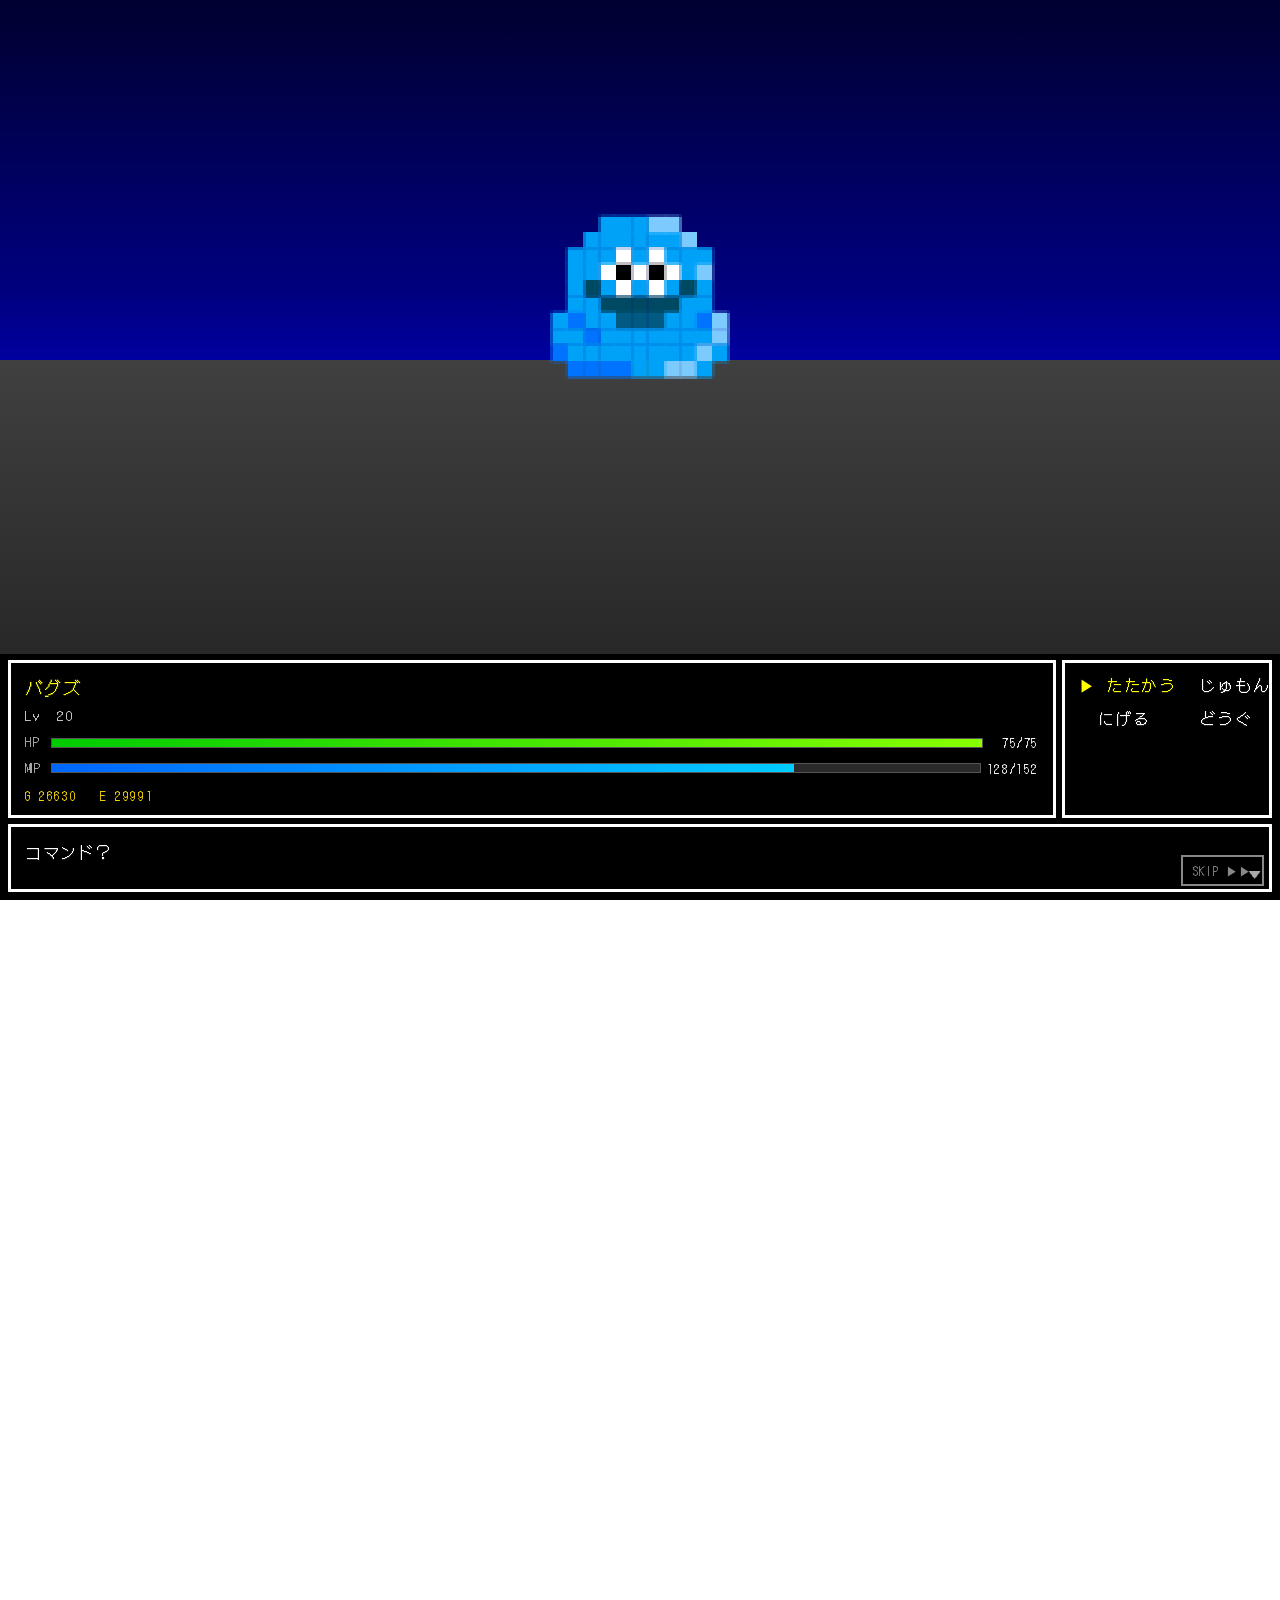
==== index.html @ 08e0a3cc "Initial commit: Bug.s corporate site with DQ battle loading screen" ====
<!DOCTYPE html>
<html lang="ja">
<head>
<meta charset="UTF-8">
<meta http-equiv="X-UA-Compatible" content="IE=edge">
<meta name="viewport" content="width=device-width, initial-scale=1">
<title>株式会社Bug.s -Best Unique Gather-</title>
<meta name="description" content="身近な人の不便を無くしたい。自分の周りの人が幸せになって欲しい。その幸せを波状的に広げていきたい...きっかけはそこから。Bug.s物語のはじまりです。">
<meta name="keywords" content="株式会社Bug.s,システムエンジニアリングサービス,HP制作,SNS運用,システム・ソフトウェア開発,写真撮影">
<meta property="og:title" content="株式会社Bug.s">
<meta property="og:type" content="website">
<meta property="og:url" content="https://bugs.co.jp/">
<meta property="og:image" content="img/ogp.png">
<link rel="stylesheet" type="text/css" href="css/style.min.css">
<link rel="icon" href="img/favicon.ico" sizes="any">
<style>
/* ===== DQ BATTLE SCREEN ===== */
#loading {
  background: #000 !important;
  align-items: stretch !important;
  justify-content: flex-start !important;
  overflow: hidden !important;
  font-family: 'DotGothic16-Regular', monospace !important;
}
.dq-battle {
  flex: 1;
  width: 100%;
  display: flex;
  flex-direction: column;
  color: #fff;
}
.dq-field {
  flex: 1;
  position: relative;
  background: linear-gradient(to bottom,
    #000030 0%, #000080 45%,
    #0000a0 55%, #404040 55%,
    #282828 100%);
  display: flex;
  align-items: center;
  justify-content: center;
  overflow: hidden;
}
.dq-enemy {
  width: 180px;
  height: auto;
  image-rendering: pixelated;
  image-rendering: crisp-edges;
  animation: dqFloat 1.8s ease-in-out infinite;
  position: relative;
  z-index: 1;
  margin-bottom: 60px;
}
@keyframes dqFloat {
  0%,100% { transform: translateY(0); }
  50%      { transform: translateY(-14px); }
}
.dq-enemy.dq-hit {
  animation: dqHit 0.6s steps(1) forwards !important;
}
@keyframes dqHit {
  0%,40%,80% { opacity: 1; filter: brightness(4) saturate(0); }
  20%,60%,100% { opacity: 0; }
}
/* UI panel */
.dq-ui {
  display: flex;
  gap: 6px;
  padding: 6px 8px 0;
  background: #000;
}
/* Window border */
.dq-win {
  border: 3px solid #fff;
  background: #000;
  padding: 10px 14px;
  position: relative;
}
/* Status */
.dq-status {
  flex: 1;
  display: flex;
  flex-direction: column;
  gap: 5px;
}
.dq-charname {
  font-size: clamp(14px,2vw,18px);
  color: #ffff00;
  letter-spacing: 1px;
}
.dq-lv {
  font-size: clamp(11px,1.5vw,13px);
  color: #cccccc;
}
.dq-stat-row {
  display: flex;
  align-items: center;
  gap: 6px;
  font-size: clamp(11px,1.5vw,13px);
}
.dq-stat-row .sl { width: 20px; color: #aaa; flex-shrink: 0; }
.dq-bar {
  flex: 1;
  height: 10px;
  background: #2a2a2a;
  border: 1px solid #555;
  overflow: hidden;
  min-width: 40px;
}
.dq-bar-hp { height:100%; width:100%; background: linear-gradient(to right,#00cc00,#88ff00); transition: width .5s; }
.dq-bar-mp { height:100%; width:80%; background: linear-gradient(to right,#0066ff,#00ccff); }
.dq-stat-row .sv { font-size: clamp(10px,1.4vw,12px); min-width: 50px; text-align: right; }
.dq-gold { font-size: clamp(10px,1.4vw,12px); color: #ffdd00; margin-top: 2px; }
/* Commands */
.dq-cmd {
  width: clamp(130px,22vw,210px);
  display: none;
}
.dq-cmd-grid {
  display: grid;
  grid-template-columns: 1fr 1fr;
  gap: 8px 4px;
}
.dq-cmd-item {
  font-size: clamp(12px,1.8vw,16px);
  color: #fff;
  white-space: nowrap;
}
.dq-cmd-item.sel { color: #ffff00; }
/* Message box */
.dq-msgbox {
  margin: 6px 8px 8px;
  min-height: 68px;
  font-size: clamp(13px,1.8vw,16px);
  line-height: 1.9;
  position: relative;
}
.dq-cursor {
  position: absolute;
  bottom: 4px;
  right: 6px;
  font-size: 12px;
  color: #aaa;
  animation: dqBlink .8s step-end infinite;
}
@keyframes dqBlink { 0%,100%{opacity:1} 50%{opacity:0} }
/* Skip button */
#dqSkip {
  position: absolute;
  bottom: 14px;
  right: 16px;
  background: transparent;
  border: 2px solid #888;
  color: #888;
  font-family: 'DotGothic16-Regular', monospace;
  font-size: 12px;
  padding: 4px 10px;
  cursor: pointer;
  z-index: 10;
  letter-spacing: 1px;
  transition: color .2s, border-color .2s;
}
#dqSkip:hover { color: #fff; border-color: #fff; }
</style>
</head>
<body>
  <div id="loading">
    <div class="dq-battle">
      <div class="dq-field">
        <img src="img/slime.png" alt="バグ" class="dq-enemy" id="dqEnemy">
      </div>
      <div class="dq-ui">
        <div class="dq-status dq-win">
          <div class="dq-charname">バグズ</div>
          <div class="dq-lv">Lv&nbsp;&nbsp;20</div>
          <div class="dq-stat-row">
            <span class="sl">HP</span>
            <div class="dq-bar"><div class="dq-bar-hp" id="dqHpBar"></div></div>
            <span class="sv" id="dqHpNum">75/75</span>
          </div>
          <div class="dq-stat-row">
            <span class="sl">MP</span>
            <div class="dq-bar"><div class="dq-bar-mp"></div></div>
            <span class="sv">128/152</span>
          </div>
          <div class="dq-gold">G 26630 &nbsp; E 29991</div>
        </div>
        <div class="dq-cmd dq-win" id="dqCmd">
          <div class="dq-cmd-grid">
            <div class="dq-cmd-item sel">▶ たたかう</div>
            <div class="dq-cmd-item">&nbsp;&nbsp;じゅもん</div>
            <div class="dq-cmd-item">&nbsp;&nbsp;にげる</div>
            <div class="dq-cmd-item">&nbsp;&nbsp;どうぐ</div>
          </div>
        </div>
      </div>
      <div class="dq-msgbox dq-win">
        <div id="dqText"></div>
        <span class="dq-cursor" id="dqCursor"></span>
      </div>
    </div>
    <button id="dqSkip">SKIP ▶▶</button>
  </div>
  <button id="menu_btn" class="sp"><span>MENU</span></button>
  <nav id="nav">
    <ul class="menu flx justify-between align-end">
      <li><a href="#about"><p class="ico"><img src="img/about.png" alt="アバウト"></p><p>アバウト</p></a></li>
      <li><a href="#service"><p class="ico"><img src="img/service.png" alt="サービス"></p><p>サービス</p></a></li>
      <li><a href="#member"><p class="ico"><img src="img/member.png" alt="メンバー"></p><p>メンバー</p></a></li>
      <li><a href="#recruit"><p class="ico"><img src="img/recruit.png" alt="リクルート"></p><p>リクルート</p></a></li>
      <li><a href="#contact"><p class="ico"><img src="img/contact.png" alt="コンタクト"></p><p>コンタクト</p></a></li>
    </ul>
  </nav>
<main id="main-content">
<section id="top">
  <h1><img class="fadein" src="img/logo_white.png" alt="Bug.s -Best Unique Gather-">
  <p id="bugtxt" class="typing" data-speed="50">-Best Unique Gather-</p></h1>
  <div class="castle">
    <img src="img/castle.png" alt="castle">
  </div>
</section>
<section id="about">
  <div class="inner">
    <ul class="flx justify-center party">
      <li><img src="img/archer.png" alt="archer"></li>
      <li><img src="img/warrior.png" alt="warrior"></li>
      <li><img src="img/hero.png" alt="hero"></li>
      <li><img src="img/wizard.png" alt="wizard"></li>
      <li><img src="img/healer.png" alt="healer"></li>
    </ul>
    <div class="txt_box">
      <h2 class="typing" data-speed="30">ちーむ バグズ<br>株式会社 Bug.s</h2><br>
      <p class="typing" data-speed="20">
        身近な人の不便を無くしたい。<br>自分の周りの人が幸せになって欲しい。<br>その幸せを波状的に広げていきたい...<br><br>
        きっかけはそこから。Bug.s物語のはじまりです。</p>
      <br>
      <a class="arrow" href="#service"><img src="img/arrow_btm.png" alt="arrow"></a>
    </div>
  </div>
</section>
<div class="mon">
  <div class="flx justify-center align-center gate">
    <p><img src="img/gatekeeper.png" alt=""></p>
    <p><img src="img/tunnel.png" alt=""></p>
    <p><img src="img/gatekeeper.png" alt=""></p>
  </div>
</div>
<section id="service">
  <div class="inner">
    <div class="txt_box flx justify-center align-center">
      <p class="icon"><img src="img/service2.png" alt="service"></p>
      <h3>サービス</h3>
    </div>
    <ul class="service_list grid">
      <li class="grid-item">
        <div class="flx align-end justify-center icons">
          <p class="fukidasi"><img src="img/ser1.png" alt="SES システムエンジニアリングサービス"></p>
          <p><img src="img/red.png" alt="SES システムエンジニアリングサービス"></p>
        </div>
        <dl class="txt_box">
          <dt class="typing" data-speed="20">SES<br>システムエンジニアリングサービス</dt><br>
          <dd class="typing" data-speed="10">
            SESとは、システムエンジニアリングサービスの略です。<br>
            ソフトウェアやシステムの開発・保守・運用における委託契約の一種で特定の業務に対して技術者の労働を提供する契約のことです。<br>
            オフィスにエンジニアを派遣（常駐）することにより、お客様に寄り添った対応、様々なサポートが可能になります。<br>
            Bug.sでは、経験豊富な幅広いエンジニアを保持しており質の高いシステムソリューションを提供しております。<br><br>
            また、開発パートナー企業様も積極的に募集しておりますのでご興味のある企業様は、お気軽にお問い合わせ下さいませ。
          </dd>
          <a class="flx justify-center" href="#contact"><img class="arrow_right" src="img/arrow_right.png" alt="arrow"><p>詳しく聞く</p></a>
        </dl>
      </li>
      <li class="grid-item">
        <div class="flx align-end justify-center icons">
          <p class="fukidasi"><img src="img/ser2.png" alt="Homepage Creation HP制作"></p>
          <p><img src="img/blue.png" alt="Homepage Creation HP制作"></p>
        </div>
        <dl class="txt_box">
          <dt class="typing" data-speed="20">Homepage Creation<br>HP制作</dt><br>
          <dd class="typing" data-speed="10">
            コーポレートサイト、LP、ECサイトなど、多様なサイトを制作可能です。<br>
            HP制作、リニューアルはもちろんのこと、企画からデザイン、運用に至るまでお客様のご希望に沿ったサイト構築をご提案いたします。
          </dd>
          <a class="flx justify-center" href="#contact"><img class="arrow_right" src="img/arrow_right.png" alt="arrow"><p>詳しく聞く</p></a>
        </dl>
      </li>
      <li class="grid-item">
        <div class="flx align-end justify-center icons">
          <p class="fukidasi"><img src="img/ser3.png" alt="System Development システム開発"></p>
          <p><img src="img/green.png" alt="System Development システム開発"></p>
        </div>
        <dl class="txt_box">
          <dt class="typing" data-speed="20">System Development<br>システム・ソフトウェア開発</dt><br>
          <dd class="typing" data-speed="10">
            業務システムの各種ソフトウェア開発について、要件定義、
            設計、プログラミング、テスト、運用の各工程に合わせたご要望を踏まえてハイスキルエンジニアが対応します。<br>
            WebサービスやAPIの利用、RESTfulAPI化、IaaS・PaaS・BaaSを利用したモダンなシステム開発、SaaS・ASPサービスの 提供等、多くの実績がございます。
          </dd>
          <a class="flx justify-center" href="#contact"><img class="arrow_right" src="img/arrow_right.png" alt="arrow"><p>詳しく聞く</p></a>
        </dl>
      </li>
      <li class="grid-item">
        <div class="flx align-end justify-center icons">
          <p class="fukidasi"><img src="img/ser4.png" alt="SNS Operation SNS運用"></p>
          <p><img src="img/yellow.png" alt="SNS Operation SNS運用"></p>
        </div>
        <dl class="txt_box">
          <dt class="typing" data-speed="20">SNS Operation<br>SNS運用</dt><br>
          <dd class="typing" data-speed="10">
            それぞれの企業様にとっての最適な運営戦略の提案やコメントへの返信、
            アクセス解析など、SNS運用に関わるさまざまな業務をサポート致します。<br><br>
            SNS運用代行を利用すれば、運用にかかわる業務を一括で管理するため、
            SNS関連の業務以外にも時間を費やすことが可能です。<br>
            また、定期的な投稿、それぞれの媒体に合った運営戦略を行うため安定したユーザー数を獲得しやすくなります。<br>
            近年増えてきている、SNSでの炎上や、ネガティブなコメント（度を超えた批判的なコメントなど）にも素早く対応することができ、トラブルを事前に回避致します。
          </dd>
          <a class="flx justify-center" href="#contact"><img class="arrow_right" src="img/arrow_right.png" alt="arrow"><p>詳しく聞く</p></a>
        </dl>
      </li>
      <li class="grid-item">
        <div class="flx align-end justify-center icons">
          <p class="fukidasi"><img src="img/ser5.png" alt="Photograph 写真撮影"></p>
          <p><img src="img/black.png" alt="Photograph 写真撮影"></p>
        </div>
        <dl class="txt_box">
          <dt class="typing" data-speed="20">Photograph<br>写真撮影</dt><br>
          <dd class="typing" data-speed="10">
            物撮り、人撮りのどちらも対応可能です。<br>
            経験豊富なカメラマンが、お客様のご要望に寄り添った写真を撮影致します。<br><br>
            作品などご覧になりたい場合は、お気軽にお問い合わせ下さい。
          </dd>
          <a class="flx justify-center" href="#contact"><img class="arrow_right" src="img/arrow_right.png" alt="arrow"><p>詳しく聞く</p></a>
        </dl>
      </li>
    </ul>
  </div>
</section>
<section id="member">
  <div class="kabe">
    <div class="inner">
      <div class="txt_box flx justify-center align-center">
        <p class="icon"><img src="img/member.png" alt="service"></p>
        <h3>メンバー</h3>
      </div>
    </div>
  </div>
  <div class="floor">
    <div class="counter_side flx justify-between align-end">
      <p class="tana"><img src="img/tana.png" alt=""></p>
      <div class="flx right">
        <p class="isu"><img src="img/isu.png" alt=""></p>
        <p class="hako"><img src="img/hako.png" alt=""></p>
      </div>
    </div>
    <div class="counter">
      <p><img src="img/counter.png" alt=""></p>
    </div>
    <div class="carpet">
        <div class="fukidashi_list">
          <div class="fukidashi f1"><span>
            <p>N.shibazaki</p>
            ▶︎職業 社長<br><br>
            ▶︎言語<br>
            Java/Ruby/Javascript/HTML/CSS/Salesforce/<br><br>
            ▶︎フレームワーク<br>
            SpringFramework/Struts/RubyonRails/<br><br>
            ▶︎ひとこと<br>
            挑戦することが人生の醍醐味だ！<br>
            連続家族の様に助け合い友人の様に認め合いライバルの様に高め合う</span></div>
          <div class="fukidashi f2"><span>
            <p>T.sekine</p>
            ▶︎職業 営業<br><br>
            ▶︎ひとこと<br>
            何しても先延ばしにしてたら何も始まらない。<br>
            いつやるの？<br>
            いまでしょ！！！</span></div>
          <div class="fukidashi f3"><span>
            <p>H.sakurai</p>
            ▶︎職業 CTO（最高技術責任者）<br><br>
            ▶︎言語<br>
            Java/Javascript/Ruby/PHP/VBA<br><br>
            ▶︎フレームワーク<br>
            RubyonRails/Vue</span></div>
          <div class="fukidashi f4"><span>
            <p>E.shimizu</p>
            ▶︎職業 SE（システムエンジニア）<br><br>
            ▶︎言語<br>
            Java/Javascript/HTML/VBA/VB.net/C#/Oracle<br><br>
            ▶︎フレームワーク<br>
            Struts<br><br>
            ▶︎ひとこと<br>
            めざせ顧客満足度No.1！<br>
            お客様のご要望を重視して、可能な限り実現します！<br>
            システム化で業務効率アップ↑↑</span></div>
        </div>
      <ul class="flx justify-center members">
        <li class="member me1"><img src="img/member_1.png" alt=""></li>
        <li class="member me2"><img src="img/member_2.png" alt=""></li>
        <li class="member me3"><img src="img/member_3.png" alt=""></li>
        <li class="member me4"><img src="img/member_4.png" alt=""></li>
      </ul>
      <p class="table"><img src="img/table.png" alt=""></p>
    </div>
  </div>

</section>
<section id="recruit">
  <div class="kabe">
    <div class="inner">
      <div class="txt_box flx justify-center align-center">
        <p class="icon"><img src="img/recruit.png" alt="recruit"></p>
        <h3>リクルート</h3>
      </div>
      <table>
        <tr><td>対象者</td><td>：</td><td>学歴、性別、国籍、年齢不問。やる気があり、成長したい方！システム開発経験1年以上お持ちの方、優遇致します。</td></tr>
        <tr><td>雇用形態</td><td>：</td><td>正社員（使用期間あり）、アルバイト</td></tr>
        <tr><td>職種</td><td>：</td><td>プログラマ、システムエンジニア、WEBデザイナー</td></tr>
        <tr><td>仕事内容</td><td>：</td><td>お客様先での常駐支援、自社サービスの開発</td></tr>
        <tr><td>給与</td><td>：</td><td>能力、経験、スキルにより判断いたします。前職の給与なども考慮致しますので、ご相談ください。</td></tr>
        <tr><td>待遇/福利厚生</td><td>：</td><td>交通費全額支給 各種社会保険完備 奨学金全額負担制度 資格取得支援制度 スキルアップ援助制度 家賃補助&yen;10,000</td></tr>
        <tr class="btn"><td colspan="3"><a href="#contact" class="flx justify-center"><img class="arrow_right" src="img/arrow_right.png" alt="arrow"><p>仲間になる</p></a></td></tr>
      </table>

      <aside class="flx justify-between">
        <table>
          <tr><td>職種</td><td>：</td><td></td></tr>
          <tr><td>仕事内容</td><td>：</td><td></td></tr>
          <tr class="detail"><td colspan="3">準備中</td></tr>
          <tr class="btn"><td colspan="3"><a href="#contact" class="flx justify-center"><img class="arrow_right" src="img/arrow_right.png" alt="arrow"><p>詳しく聞く</p></a></td></tr>
        </table>
        <table>
          <tr><td>職種</td><td>：</td><td></td></tr>
          <tr><td>仕事内容</td><td>：</td><td></td></tr>
          <tr class="detail"><td colspan="3">準備中</td></tr>
          <tr class="btn"><td colspan="3"><a href="#contact" class="flx justify-center"><img class="arrow_right" src="img/arrow_right.png" alt="arrow"><p>詳しく聞く</p></a></td></tr>
        </table>
      </aside>
    </div>
  </div>
  <div class="floor">
    <div class="counter_side flx justify-between align-end">
      <p class="kitchen"><img src="img/kitchen.png" alt=""></p>
      <div class="tana2"><img src="img/tana2.png" alt=""></div>
    </div>
    <div class="counter">
      <p class="master"><img src="img/master.png" alt=""></p>
      <p class="table"><img src="img/counter2.png" alt=""></p>
      <div class="flx justify-around">
        <p class="isu"><img src="img/isu.png" alt=""></p><p class="isu"><img src="img/isu.png" alt=""></p>
      </div>
    </div>
    <div class="carpet">
    </div>
  </div>
</section>
<div class="mon">
  <div class="flx justify-center align-center gate">
    <p><img src="img/gatekeeper.png" alt=""></p>
    <p><img src="img/tunnel.png" alt=""></p>
    <p><img src="img/gatekeeper.png" alt=""></p>
  </div>
</div>
<section id="contact">
  <div class="inner">
    <div class="txt_box flx justify-center align-center">
      <p class="icon"><img src="img/contact.png" alt="contact"></p>
      <h3>コンタクト</h3>
    </div>
    <form action="" method="post" id="Form">
      <div class="wrap">
          <span class="err"></span>
          <label class="flx align-center" for="name"><span class="bold">お名前</span>
          <input type="text" name="name" autocomplete="name" value=""></label>

          <span class="err"></span>
          <label class="flx align-center" for="furigana"><span class="bold">フリガナ</span>
          <input type="text" name="furigana" value=""></label>

          <span class="err"></span>
          <label class="flx align-center" for="email"><span class="bold">メールアドレス</span>
          <input type="email" name="email" autocomplete="email" value=""></label>

          <span class="err"></span>
          <label class="flx align-center" for="tel"><span class="bold">お電話番号</span>
          <input type="tel" name="tel" autocomplete="tel" value=""></label>

          <span class="err"></span>
          <label class="message" for="txt"><span class="bold">メッセージ</span>
          <textarea name="txt"></textarea></label>

          <div class="flx align-center justify-center btn">
            <img class="arrow_right" src="img/arrow_right.png" alt="arrow">
            <input type="hidden" value="1" name="form">
            <input type="submit" value="内容を確認する">
          </div>
      </div>
    </form>
  </div>
</section>
<div class="flx justify-center align-center river">
  <p><img src="img/bridge.jpg" alt=""></p>
</div>
<footer>
  <p>&copy; 2021.Bug.s</p>
</footer>
<a id="totop" href="#"><img src="img/rocket.png" alt="トップへ戻る"></a>
</main>

<script type="text/javascript" src="js/masonry.min.js"></script>
<script type="text/javascript" src="js/index.js"></script>
<script>
// ===== ページ読み込みごとにメンバーの座席をシャッフル =====
(function () {
  var MEMBERS = [
    {
      img: 'img/member_1.png',
      info: '<p>N.shibazaki</p>▶︎職業 社長<br><br>▶︎言語<br>Java/Ruby/Javascript/HTML/CSS/Salesforce/<br><br>▶︎フレームワーク<br>SpringFramework/Struts/RubyonRails/<br><br>▶︎ひとこと<br>挑戦することが人生の醍醐味だ！<br>連続家族の様に助け合い友人の様に認め合いライバルの様に高め合う'
    },
    {
      img: 'img/member_2.png',
      info: '<p>T.sekine</p>▶︎職業 営業<br><br>▶︎ひとこと<br>何しても先延ばしにしてたら何も始まらない。<br>いつやるの？<br>いまでしょ！！！'
    },
    {
      img: 'img/member_3.png',
      info: '<p>H.sakurai</p>▶︎職業 CTO（最高技術責任者）<br><br>▶︎言語<br>Java/Javascript/Ruby/PHP/VBA<br><br>▶︎フレームワーク<br>RubyonRails/Vue'
    },
    {
      img: 'img/member_4.png',
      info: '<p>E.shimizu</p>▶︎職業 SE（システムエンジニア）<br><br>▶︎言語<br>Java/Javascript/HTML/VBA/VB.net/C#/Oracle<br><br>▶︎フレームワーク<br>Struts<br><br>▶︎ひとこと<br>めざせ顧客満足度No.1！<br>お客様のご要望を重視して、可能な限り実現します！<br>システム化で業務効率アップ↑↑'
    }
  ];

  function shuffle(arr) {
    var a = arr.slice();
    for (var i = a.length - 1; i > 0; i--) {
      var j = Math.floor(Math.random() * (i + 1));
      var tmp = a[i]; a[i] = a[j]; a[j] = tmp;
    }
    return a;
  }

  function shuffleMembers() {
    var shuffled = shuffle(MEMBERS);
    for (var i = 0; i < 4; i++) {
      // 画像を入れ替え
      var li = document.querySelector('.me' + (i + 1));
      if (li) {
        var img = li.querySelector('img');
        if (img) img.src = shuffled[i].img;
      }
      // ふきだし内容を入れ替え
      var f = document.querySelector('.f' + (i + 1) + ' span');
      if (f) f.innerHTML = shuffled[i].info;
    }
  }

  // DOMContentLoaded で即実行（静的HTMLが描画されてから上書き）
  document.addEventListener('DOMContentLoaded', shuffleMembers);
})();
</script>
</body>
</html>
---- css/style.min.css ----
html{box-sizing:border-box;-webkit-text-size-adjust:100%;word-break:normal;-moz-tab-size:4;tab-size:4}*,::before,::after{background-repeat:no-repeat;box-sizing:inherit}::before,::after{text-decoration:inherit;vertical-align:inherit}*{padding:0;margin:0}hr{overflow:visible;height:0;color:inherit}details,main{display:block}summary{display:list-item}small{font-size:80%}[hidden]{display:none}abbr[title]{border-bottom:none;text-decoration:underline;text-decoration:underline dotted}a{background-color:transparent}a:active,a:hover{outline-width:0}code,kbd,pre,samp{font-family:monospace, monospace}pre{font-size:1em}b,strong{font-weight:bolder}sub,sup{font-size:75%;line-height:0;position:relative;vertical-align:baseline}sub{bottom:-0.25em}sup{top:-0.5em}table{border-color:inherit;text-indent:0}iframe{border-style:none}input{border-radius:0}[type='number']::-webkit-inner-spin-button,[type='number']::-webkit-outer-spin-button{height:auto}[type='search']{-webkit-appearance:textfield;outline-offset:-2px}[type='search']::-webkit-search-decoration{-webkit-appearance:none}textarea{overflow:auto;resize:vertical}button,input,optgroup,select,textarea{font:inherit}optgroup{font-weight:bold}button{overflow:visible}button,select{text-transform:none}button,[type='button'],[type='reset'],[type='submit'],[role='button']{cursor:pointer}button::-moz-focus-inner,[type='button']::-moz-focus-inner,[type='reset']::-moz-focus-inner,[type='submit']::-moz-focus-inner{border-style:none;padding:0}button:-moz-focusring,[type='button']::-moz-focus-inner,[type='reset']::-moz-focus-inner,[type='submit']::-moz-focus-inner{outline:1px dotted ButtonText}button,html [type='button'],[type='reset'],[type='submit']{-webkit-appearance:button}button,input,select,textarea{background-color:transparent;border-style:none}a:focus,button:focus,input:focus,select:focus,textarea:focus{outline-width:0}select{-moz-appearance:none;-webkit-appearance:none}select::-ms-expand{display:none}select::-ms-value{color:currentColor}legend{border:0;color:inherit;display:table;max-width:100%;white-space:normal;max-width:100%}::-webkit-file-upload-button{-webkit-appearance:button;color:inherit;font:inherit}[disabled]{cursor:default}img{border-style:none}progress{vertical-align:baseline}[aria-busy='true']{cursor:progress}[aria-controls]{cursor:pointer}[aria-disabled='true']{cursor:default}@font-face{font-family:DotGothic16-Regular;src:url("DotGothic16-Regular.ttf") format("truetype"),url("DotGothic16-Regular.woff") format("woff"),local("sans-serif")}@keyframes fuwafuwa{0%{transform:translate(2px, 10px)}100%{transform:translate(-2px, 0)}}@keyframes fuwafuwa2{0%{transform:translate(0)}50%{transform:translate(0, 5px)}100%{transform:translate(0)}}@keyframes fuwafuwa3{0%{transform:translateY(0) scale(1)}100%{transform:translateY(2px) scale(0.95)}}@keyframes cloud{0%{background-position:0 100%}100%{background-position:1234px 100%}}@keyframes yurayura{50%{transform:scaleX(-1)}100%{transform:scaleX(1)}0%{transform:scaleX(1)}}@keyframes blink{0%{opacity:0}100%{opacity:1}}@keyframes bounce{0%,20%,50%,80%,100%{transform:translateY(0)}40%{transform:translateY(-5px)}60%{transform:translateY(-8px)}}@keyframes bounce2{0%{transform:scale(1, 1) translate(0%, 0%)}30%{transform:scale(1.2, 0.8) translate(0%, 0%)}40%{transform:scale(1, 1) translate(0%, 0%)}50%{transform:scale(0.8, 1.2) translate(0%, -60%)}60%{transform:scale(1, 1) translate(0%, -100%)}100%{transform:scale(1, 1) translate(0%, 0%)}}@keyframes scroll{0%{background-position:0 0}100%{background-position:200% -3000px}}@keyframes scrollsp{0%{background-position:0 0}100%{background-position:900% -3000px}}@keyframes furafura{0%{transform:scaleX(-1) rotate(-10deg)}100%{transform:scaleX(-1) rotate(10deg)}}@keyframes meramera{0%{transform:scale(0.8, 1) skew(-1deg)}100%{transform:scale(1, 0.8) skew(1deg)}}@keyframes buruburu{0%{transform:translate(0px, 0px) rotateZ(0deg)}25%{transform:translate(2px, 2px) rotateZ(1deg)}50%{transform:translate(0px, 2px) rotateZ(0deg)}75%{transform:translate(2px, 0px) rotateZ(-1deg)}100%{transform:translate(0px, 0px) rotateZ(0deg)}}@keyframes scale{0%{transform:scale(0)}100%{transform:scale(1)}}@keyframes scaledown{0%{transform:scale(1)}100%{transform:scale(0)}}@keyframes flyUp{0%{transform:translateY(0) scale(1);opacity:1}100%{transform:translateY(-120vh) scale(1.2);opacity:0}}body.no-scroll{overflow:hidden;height:100vh;touch-action:none}#loading{overflow:visible;position:fixed;top:0;left:0;width:100%;height:100%;background:#111;color:white;display:flex;flex-direction:column;align-items:center;justify-content:center;z-index:99999}.loading-text{font-size:clamp(15px, 2vw, 18px);letter-spacing:2px;color:white;margin-bottom:20px;min-height:24px;font-family:DotGothic16-Regular;transition:opacity 1s ease}.progress-bar{width:80%;height:10px;background-color:#444;border-radius:5px;overflow:hidden;max-width:900px;margin:0 auto}.progress{height:100%;width:0%;background-color:#4caf50;transition:width 0.2s}.loading-logo{width:auto;height:75px;margin-bottom:20px;animation:yurayura 0.5s steps(1) infinite}.logo-fly-up{animation:flyUp 1s ease forwards}.fade-out{opacity:0;transition:opacity 0.8s ease;pointer-events:none}#main-content.fade-in{opacity:1;transition:opacity 1s ease}#main-content{opacity:0}#bugtxt{transition:opacity 1s ease;opacity:0}html{scroll-behavior:smooth}body{font-family:DotGothic16-Regular;text-size-adjust:100%;overflow-x:hidden;width:100%;color:#fff;font-size:clamp(15px, 2vw, 18px);line-height:1.6;letter-spacing:1.6px;position:relative}body .fadein{filter:blur(10px);opacity:0;transition:filter 1s ease-out, opacity 1s ease-out}body .fadein.loaded{filter:blur(0);opacity:1}body p{font-size:clamp(15px, 2vw, 18px)}body h2{font-size:clamp(18px, 3vw, 25px)}body h3{font-size:clamp(18px, 3vw, 22px)}body ul li{list-style:none}body a{text-decoration:none;display:block;color:#fff;width:fit-content;margin:auto}body a:hover{color:#fe0}body a:hover p{color:#fe0}body a:hover .arrow_right{filter:invert(22%) sepia(100%) saturate(300%) hue-rotate(360deg);animation:initial;opacity:1}body img{display:block;width:100%;height:100%;object-fit:cover}body nav#nav{position:fixed;top:2%;right:1%;z-index:10;width:100%;max-width:500px;opacity:0;transition:opacity 0.3s ease}body nav#nav.visible{opacity:1;pointer-events:auto}body ul.menu{background-color:#022d99;border:solid 5px #fff;border-radius:10px;outline:solid 5px #000}@media screen and (max-width: 640px){body ul.menu{border:solid 3px #fff !important;outline:solid 4px #000 !important}}body ul.menu li{width:15%;margin:15px}body ul.menu li a{display:flex;flex-direction:column;align-items:center;color:#fff;text-align:center;font-size:clamp(8px, 2vw, 11px);font-weight:bold}body ul.menu li a:hover img{animation:fuwafuwa2 .8s ease-in-out infinite}body ul.menu li a p{font-size:clamp(8px, 2vw, 11px)}body ul.menu li a .ico{margin-bottom:5px;height:100%;width:50px}body ul.menu li a .ico img{transform:translate(0)}body ul.menu li:nth-child(1) img,body ul.menu li:nth-child(3) img{width:80%}body .flx{display:flex}body .clm{display:flex;flex-direction:column}body .justify-center{justify-content:center}body .align-center{align-items:center}body .justify-between{justify-content:space-between}body .justify-around{justify-content:space-around}body .align-end{align-items:flex-end}body .align-start{align-items:flex-start}body .arrow{width:5%;margin:auto;opacity:0;animation:blink 1s ease-in-out infinite alternate}body .arrow_right{opacity:0;animation:blink 1s ease-in-out infinite alternate;max-width:22px;margin:3px 10px}body #top{background-image:url("../img/sky.jpg");background-repeat:repeat-x;background-position:center;width:100%;z-index:-1;position:relative}body #top::after{content:"";background-image:url("../img/cloud.png");background-size:1234px;background-repeat:repeat-x;display:block;width:100%;height:100%;background-position:0 100%;animation:cloud 100s linear infinite;position:absolute;top:200px;z-index:0}body #top h1{margin:auto;display:grid;place-content:center;transform:translateY(80%);z-index:1;position:relative;filter:drop-shadow(0px 1px 2px #022d99)}body #top h1 p{text-align:center}body #top .castle{margin:280px auto 0;width:100%}body #top .castle img{max-width:1000px;margin:auto;z-index:2;position:relative;padding:0 50px}body #top .castle::before{content:"";background-image:url("../img/castle_bg.jpg");background-size:contain;background-repeat:repeat-x;background-position-y:bottom;display:block;width:100%;height:13%;max-height:100px;z-index:2;position:absolute;bottom:10.3%}body #top .castle::after{content:"";background-image:url("../img/river.jpg");background-size:contain;background-repeat:repeat;display:block;width:100%;height:10.3%;z-index:1;position:absolute;bottom:0;transform:rotate(0);animation:yurayura 3s steps(1) infinite}body #about{background-image:url("../img/left_grass.jpg"),url("../img/right_grass.jpg");background-position:left top,right top;background-repeat:repeat-y,repeat-y;background-size:10%,10%;width:100%;position:relative}body #about::before{content:"";background-image:url("../img/grass.jpg");background-position:center;background-repeat:repeat;background-size:5%;width:100%;height:100%;display:block;inset:0;position:absolute;z-index:-1}body #about .inner{background:url("../img/ground.jpg");background-size:50%;background-position:center 0;max-width:1000px;width:80%;margin:auto;padding:5em 5%}body #about .inner .party li{margin:0 2em 2em;animation:bounce 2s ease-in-out infinite;min-height:50px;width:10%}body #about .inner .party li img{width:initial}body #about .inner .party li:nth-child(2){animation-delay:.3s}body #about .inner .party li:nth-child(3){animation-delay:.6s}body #about .inner .party li:nth-child(4){animation-delay:.9s}body #about .inner .party li:nth-child(5){animation-delay:1.2s}body #about .inner .txt_box{background-color:#000;border:solid 5px #fff;border-radius:10px;outline:solid 5px #000;padding:3em 8%;max-width:600px;margin:auto;position:relative;line-height:1.8}@media screen and (max-width: 640px){body #about .inner .txt_box{border:solid 3px #fff !important;outline:solid 4px #000 !important}}body #about .inner .txt_box .arrow{position:absolute;left:0;right:0;bottom:2em;margin:auto;max-width:22px}body .mon{background:url("../img/wall.jpg");width:100%;background-repeat:repeat-x;background-position:bottom}body .mon p:nth-child(1){transform:scaleX(-1)}body .mon .gate{transform:translateY(7px);z-index:1;position:relative}body .mon .gate p{margin:0 15px}body .typing{opacity:0}body .typing.active{opacity:1}body #service{position:relative}body #service .txt_box:nth-child(1){background-color:#022d99;border:solid 5px #fff;border-radius:10px;outline:solid 5px #000;width:fit-content;margin:auto;padding:20px 0}@media screen and (max-width: 640px){body #service .txt_box:nth-child(1){border:solid 3px #fff !important;outline:solid 4px #000 !important}}body #service .txt_box:nth-child(1) .icon{width:20%;margin-right:10px}body #service:before{content:"";background-image:url(../img/logo_bg.jpg);background-size:350px;background-position:center;background-repeat:repeat;width:100%;animation:scroll 200s linear infinite;position:absolute;top:0;bottom:0;margin:auto;z-index:-2}body #service .inner{max-width:1200px;width:100%;margin:auto;padding:5em 20px}body #service .service_list{width:100%;margin:4em auto}body #service .service_list li{width:42%;height:fit-content;margin:2em}body #service .service_list .txt_box:nth-child(n+2){background-color:#000;border:solid 5px #fff;border-radius:10px;outline:solid 5px #000;padding:40px}@media screen and (max-width: 640px){body #service .service_list .txt_box:nth-child(n+2){border:solid 3px #fff !important;outline:solid 4px #000 !important}}body #service .service_list dt{font-size:clamp(15px, 2vw, 18px)}body #service .service_list dd{margin-bottom:30px;font-size:clamp(12px, 2vw, 15px)}body #service .icons p:first-child{width:35%;padding-bottom:20px;margin-top:-10px;animation:fuwafuwa3 2s ease-in-out infinite alternate}body #service .icons p:last-child{width:12%;margin-left:-36px;z-index:1;min-width:40px}body #service li:nth-child(2) .fukidasi{animation-delay:.3s}body #service li:nth-child(3) .fukidasi{animation-delay:.6s}body #service li:nth-child(4) .fukidasi{animation-delay:.9s}body #service li:nth-child(5) .fukidasi{animation-delay:1.2s}body #member{width:100%;overflow-x:hidden}body #member .kabe{background:url("../img/wall2.jpg");background-size:5%;height:30vw;max-height:350px;min-height:300px;position:relative}body #member .kabe:after{content:"";display:block;width:100%;height:80px;background:url("../img/saku.png");background-repeat:repeat-x;background-size:contain;background-position-x:1.5%;position:absolute;bottom:0;left:0;right:0;z-index:2}body #member .floor{background:url("../img/renga.jpg");background-size:5%;position:relative;padding-bottom:5em}body #member .floor:after{content:"";display:block;width:100%;height:80px;background:url("../img/saku.png");background-repeat:repeat-x;background-size:contain;background-position-x:1.5%;position:absolute;bottom:0;left:0;right:0}body #member .floor:before{content:"";display:block;width:100%;height:80px;background:url("../img/down.png");background-repeat:no-repeat;background-size:contain;position:absolute;width:20%;bottom:7em;left:5em}body #member .floor .counter_side{max-width:800px;margin:-8px auto -7em;z-index:2;position:relative;transform:translateY(-126px)}body #member .floor .counter_side .tana{width:22%}body #member .floor .counter_side .isu{width:15%;margin-left:auto;margin-right:2em;position:relative}body #member .floor .counter_side .isu img{object-fit:contain}body #member .floor .counter_side .isu::before{content:"";background:url(../img/bug.png);background-size:contain;background-repeat:no-repeat;width:100px;height:90px;position:absolute;right:-5px;top:-45px;z-index:1;animation:furafura 2s ease-in-out alternate infinite;transform:scaleX(-1) rotate(0);transform-origin:bottom center}body #member .floor .counter_side .hako{width:20%}body #member .floor .counter_side .hako img{object-fit:contain}body #member .floor .counter{max-width:600px;margin:auto}body #member .floor .carpet{background:url("../img/carpet.jpg");background-size:100% 100%;background-repeat:no-repeat;max-width:800px;padding:2em;position:relative;z-index:2;margin:2em auto}body #member .floor .carpet .table{width:80%;margin:auto;position:relative}body #member .floor .carpet .table:before{content:"";display:block;width:7%;height:50px;background:url("../img/glass.png");background-repeat:no-repeat;background-size:contain;position:absolute;inset:0;bottom:20px;margin:auto;z-index:1}body #member .floor .carpet .table:after{content:"";display:block;width:7%;height:32px;background:url("../img/slime.png");background-repeat:no-repeat;background-size:contain;position:absolute;inset:0;bottom:82px;margin:auto;animation:bounce2 1.5s ease-in infinite alternate both}body #member .floor .carpet .members li{width:12%;margin:0 20px -10px;animation:bounce 3s ease-in-out infinite}body #member .floor .carpet .members li:nth-child(2){animation-delay:.3s}body #member .floor .carpet .members li:nth-child(3){animation-delay:.6s}body #member .floor .carpet .members li:nth-child(4){animation-delay:.9s}body #member .floor .carpet .members li:nth-child(5){animation-delay:1.2s}body #member .inner{max-width:1200px;width:100%;margin:auto;padding:5em 20px}body #member .txt_box{background-color:#022d99;border:solid 5px #fff;border-radius:10px;outline:solid 5px #000;width:fit-content;margin:auto;padding:20px}@media screen and (max-width: 640px){body #member .txt_box{border:solid 3px #fff !important;outline:solid 4px #000 !important}}body #member .txt_box .icon{width:20%;margin-right:10px}body #member .member{cursor:pointer;margin:100px 0}body #member .fukidashi{display:none;position:absolute;padding:20px;font-size:15px;color:#fff;width:90%;max-width:500px;bottom:95%;left:0;right:0;margin:auto;background-color:rgba(0,0,0,0.8);border-radius:10px;word-break:break-all;font-size:smaller}body #member .member:hover .fukidashi{display:inline-block}body #recruit{width:100%;overflow-x:hidden}body #recruit .kabe{background:url("../img/wall2.jpg");background-size:5%;position:relative}body #recruit .kabe:after{content:"";display:block;width:100%;height:80px;background:url("../img/saku.png");background-repeat:repeat-x;background-size:contain;background-position-x:1.5%;position:absolute;bottom:-5px;left:0;right:0;z-index:2}body #recruit .inner{max-width:1200px;width:100%;margin:auto;padding:5em 20px 12em}body #recruit .txt_box{background-color:#022d99;border:solid 5px #fff;border-radius:10px;outline:solid 5px #000;width:fit-content;margin:0 auto 3em;padding:20px}@media screen and (max-width: 640px){body #recruit .txt_box{border:solid 3px #fff !important;outline:solid 4px #000 !important}}body #recruit .txt_box .icon{width:20%;margin-right:10px}body #recruit table{background:url("../img/paper.png");background-size:100% 100%;background-repeat:no-repeat;color:#000;padding:8%}body #recruit table tr td{vertical-align:top;padding:5px 0;font-size:clamp(12px, 2vw, 15px)}body #recruit table tr td a{cursor:pointer;color:#000;width:fit-content;margin:auto}body #recruit table tr td a .arrow_right{filter:invert(1)}body #recruit table tr td a:hover{color:#000}body #recruit table tr td a:hover p{color:#000;opacity:.5}body #recruit table tr td a:hover .arrow_right{filter:invert(1);animation:initial;opacity:.5}body #recruit table tr td:first-of-type{text-align-last:justify;width:9em}body #recruit table tr.btn td{padding-top:2em}body #recruit aside{gap:30px;margin-top:30px}body #recruit aside table{width:50%;padding:5%}body #recruit aside table td:first-of-type{width:5em}body #recruit aside table tr.detail td{width:fit-content;display:inline-block}body #recruit .floor{background:url("../img/renga.jpg");background-size:5%;position:relative;padding-bottom:2em;padding-top:3em}body #recruit .floor:before{content:"";display:block;width:100%;height:80px;background:url("../img/up.png");background-repeat:no-repeat;background-size:contain;position:absolute;width:20%;bottom:3em;left:5em}body #recruit .floor .counter_side{max-width:1100px;margin:auto;z-index:2;position:absolute;top:-8em;left:0;right:0}body #recruit .floor .counter_side .kitchen{width:30%;position:relative}body #recruit .floor .counter_side .kitchen:before{content:"";display:block;background:url("../img/fire.png");background-size:contain;background-repeat:no-repeat;width:60px;height:60px;position:absolute;right:5%;top:-10%;z-index:1;animation:meramera 1s ease-in infinite alternate both;transform-origin:bottom center}body #recruit .floor .counter_side .tana2{width:33%}body #recruit .floor .counter{max-width:600px;margin:0 auto 1em;z-index:2;position:relative;background:url("../img/carpet.jpg");background-size:100% 100%;background-repeat:no-repeat;max-width:800px;padding:0 2em 2em;position:relative;z-index:2}body #recruit .floor .counter .master{width:10%;margin:auto;transform:translateY(-38px);min-width:40px}body #recruit .floor .counter .table{margin:-2em 0 0}body #recruit .floor .counter .isu{width:8%;transform:translateY(-18px);z-index:2;position:relative}body #contact{background-image:url(../img/left_grass.jpg),url(../img/right_grass.jpg);background-position:left top, right top;background-repeat:repeat-y, repeat-y;background-size:10%, 10%;width:100%;position:relative}body #contact .txt_box{background-color:#022d99;border:solid 5px #fff;border-radius:10px;outline:solid 5px #000;width:fit-content;margin:auto;padding:20px 0;margin:auto;padding:20px 0}@media screen and (max-width: 640px){body #contact .txt_box{border:solid 3px #fff !important;outline:solid 4px #000 !important}}body #contact .txt_box .icon{width:20%;margin-right:10px}body #contact .inner{background:url(../img/ground.jpg);background-size:50%;background-position:center 0;max-width:1000px;width:80%;margin:auto;padding:5em 5%}body #contact::before{content:"";background-image:url(../img/grass.jpg);background-position:center;background-repeat:repeat;background-size:5%;width:100%;height:100%;display:block;inset:0;position:absolute;z-index:-1}body #contact form{background-color:#000;border:solid 5px #fff;border-radius:10px;outline:solid 5px #000;margin:3em 20px;padding:20px}@media screen and (max-width: 640px){body #contact form{border:solid 3px #fff !important;outline:solid 4px #000 !important}}body #contact form .wrap{padding:0 0 2em;margin:auto;width:fit-content}body #contact form label{margin:40px 0}body #contact form label span{display:block;width:8em;text-align-last:justify;font-size:clamp(12px, 2vw, 15px);margin-right:10px}body #contact form input{color:#fff;border:none;outline:none;letter-spacing:2px;padding:5px 10px;border:solid 1px #fff;width:60%}body #contact form input[type="submit"]{border:none;padding:0;width:fit-content}body #contact form .err{color:#EF4123;font-size:clamp(12px, 2vw, 15px)}body #contact form .btn:hover{cursor:pointer}body #contact form .btn:hover input[type="submit"]{color:#fe0}body #contact form .btn:hover .arrow_right{filter:invert(22%) sepia(100%) saturate(300%) hue-rotate(360deg);animation:initial;opacity:1}body #contact form textarea{padding:10px;border:solid 1px #fff;width:100%;margin:7px 0;height:180px;color:#fff;letter-spacing:2px}body #contact form .btn{margin:3em 0 0}body #contact .confirm label{margin:10px 0 !important}body #contact .confirm label span{text-align-last:initial !important;width:fit-content !important}body #contact .sent .form_txt{text-align:center}body .river{background-image:url("../img/river.jpg");background-size:contain;background-repeat:repeat;width:100%;height:10.3%;transform:rotate(0);animation:yurayura 3s steps(1) infinite}body .river p{width:30%;max-width:356px}body footer{background-image:linear-gradient(90deg, rgba(255,255,255,0.2), rgba(255,225,255,0.2)),url("../img/grass.jpg");background-size:cover, 5%;background-repeat:no-repeat, repeat;width:100%;height:160px;display:flex;align-items:center;justify-content:center}body footer p{text-align:center;font-size:clamp(12px, 2vw, 15px);color:#000;position:relative}body footer p::before{content:"";display:block;width:40%;height:40px;background:url("../img/slime.png");background-repeat:no-repeat;background-size:contain;position:absolute;bottom:-16px;left:-10em;animation:bounce 1.5s ease-in infinite alternate both}body #totop{position:fixed;z-index:10;right:30px;bottom:45px;width:5%;max-width:60px;min-width:50px;opacity:0;transition:opacity 0.3s ease}body #totop.touch-hover:hover{animation:buruburu .1s infinite}body #totop.touch-hover:hover::after{content:"";position:absolute;right:14%;bottom:-40px;display:block;background:url("../img/fire.png");background-size:contain;background-repeat:no-repeat;width:48px;height:52px;position:absolute;z-index:-1}body #totop.visible{opacity:1}@media (hover: hover){body #totop:hover{animation:buruburu 0.1s infinite}body #totop:hover::after{content:"";position:absolute;right:14%;bottom:-40px;display:block;background:url("../img/fire.png");background-size:contain;background-repeat:no-repeat;width:48px;height:52px;position:absolute;z-index:-1}}body .pc{display:block}body .sp{display:none}@media screen and (max-width: 1000px){#totop:hover::after{right:6% !important}}@media screen and (max-width: 950px){.grid-item{width:100% !important;padding:0 40px;margin:2em auto !important}body #recruit .floor .counter_side .kitchen:before{right:4% !important;top:-19% !important}}@media screen and (max-width: 768px){body #top .castle::before{height:5.3%;bottom:9.3%}body #top::after{background-size:1000px}#about{background-size:13%,13% !important}body #recruit .floor .counter_side{top:-6em}body #recruit .floor .counter_side .kitchen:before{right:2% !important;top:-27% !important}}@media screen and (max-width: 640px){.loading-logo{height:60px}img{object-fit:contain !important}.pc{display:none !important}.sp{display:block !important}#nav{inset:0 !important;max-width:initial !important;width:100%;display:none;transition:.2s ease}#nav .scaledown{animation:scaledown 0.3s ease-in-out forwards !important}#nav ul{flex-direction:column;width:100%;transition:.3s ease-in-out;position:relative;z-index:12;padding:20px 0}#nav ul::before{content:"";background:url("../img/bug2.png");background-size:contain;background-repeat:no-repeat;position:absolute;top:-50px;left:20px;display:block;width:55px;height:55px;z-index:11}#nav ul li{width:100%;margin:0}#nav ul li a{flex-direction:row;padding:30px 50px}#nav ul li a .ico{margin-bottom:0;width:40px}#nav ul li a p{font-size:clamp(15px, 2vw, 18px) !important;margin-left:10px}#menu_btn{display:none !important;color:#fff;position:fixed;right:1.8%;top:1%;background-color:#022d99;border:solid 3px #fff !important;border-radius:10px;outline:solid 4px #000 !important;font-size:clamp(12px, 2vw, 15px);z-index:10000;transition:.2s ease;height:65px;width:65px}#menu_btn span{width:100%;height:100%;display:block;padding:20px;letter-spacing:4px;transform:translateX(2px) scaleY(0.9)}#menu_btn:hover{cursor:pointer;color:#fe0;transition:.2s ease}#menu_btn.visible{display:grid !important;place-content:center}#menu_btn.visible .close{font-size:clamp(25px, 3vw, 30px);padding:13px 20px 20px}#nav.visible{display:grid !important;place-content:center;background:rgba(0,0,0,0.6)}#nav.visible ul{transition:.2s ease-in-out;animation:scale .2s ease-in-out forwards}#top::after{top:100px !important;background-size:500px !important}#top .castle{margin:185px auto 0 !important}#top h1{width:60%;transform:0 !important}#about .inner{width:100% !important;padding:3em 32px !important}#about .inner .txt_box{padding:2em 20px !important}#about .party li{margin:0 10px 2em !important;min-width:40px !important;max-height:60px}#about .party li img{width:100% !important}#about .party li:nth-child(1){min-width:55px !important}#about .party li:nth-child(3){min-width:42px !important}.arrow_right{max-width:14px !important;margin:4px 6px !important}.mon{background-position:center !important}.mon .gate p{margin:0px 10px !important;width:36px}.mon .gate p:nth-child(2){width:48px}#service::before{background-size:150px !important;animation:scrollsp 200s linear infinite !important}#service .inner{padding:5em 20px 1em !important}#service .inner .service_list{margin:4em auto 0 !important}#service .inner .txt_box.flx{width:60% !important}#service .icons p:first-child{width:46% !important;margin-left:initial !important;padding-bottom:12px !important}#service .icons p:last-child{width:15% !important;max-width:38px;margin-left:-32px !important}#service .grid-item{position:static !important;padding:0 10px;margin:0 auto 3em !important}#service .grid-item .txt_box{padding:20px !important}#member .inner{padding:4em 20px 0 !important}#member .txt_box.flx{width:60% !important}#member .kabe{min-height:234px !important;background-size:8% !important}#member .kabe:after{height:40px !important;bottom:-5px !important}#member .floor{background-size:10% !important;padding:2em 10px !important}#member .floor:after{height:40px !important}#member .floor .counter_side{top:-115px !important;transform:initial !important;margin:40px auto -8em !important}#member .floor .counter_side .isu{width:13% !important}#member .floor .counter_side .isu::before{width:50px !important;height:55px !important;top:-22px !important;right:-8px !important}#member .floor .counter_side .tana{width:46% !important}#member .floor .counter_side .hako{width:24% !important}#member .floor .counter{z-index:2;position:relative}#member .floor .carpet{padding:3em 10px 2em !important}#member .floor .carpet .table{width:100% !important}#member .floor .carpet .table::before{width:9% !important}#member .floor .carpet .table::after{width:9% !important;height:22px !important;bottom:76px !important}#member .floor .carpet .members{position:relative}#member .floor .carpet .members li{width:20% !important;margin:0 10px -8px !important}#recruit .inner{padding:4em 20px 7em !important}#recruit .txt_box.flx{width:60% !important}#recruit .kabe{background-size:8% !important}#recruit .kabe::after{height:40px !important}#recruit .floor{background-size:10% !important;padding-top:4em !important}#recruit .floor .counter .isu{width:10% !important}#recruit .floor .counter_side{top:-6em !important}#recruit .floor .counter_side .kitchen{width:36% !important}#recruit .floor .counter_side .kitchen::before{width:40px !important;height:40px !important;right:1% !important;top:-31% !important}#recruit .floor .counter_side .tana2{width:60% !important}#recruit .floor .counter_side .master{width:14% !important}#recruit table tr{border-bottom:1px solid}#recruit table tr td:first-of-type{text-align-last:left !important;width:fit-content !important}#recruit table tr td{float:left !important}#recruit table .btn td{float:initial !important}#recruit .aside{gap:20px !important;margin-top:20px !important}#recruit .aside table{padding:10px !important}#contact .inner{width:100% !important;padding:4em 5% 1em !important}#contact .inner .txt_box.flx{width:60% !important}#contact .inner form{margin:3em 10px;padding:10px 30px}#contact .inner form input{width:100%}#contact .inner form label span{margin-bottom:10px;text-align-last:left}#contact .inner form .wrap{width:100%}#contact .inner form .wrap .flx{flex-direction:column;align-items:flex-start}#contact .inner form .wrap .btn{flex-direction:row}footer{background-size:cover,16% !important}footer p::before{bottom:-16px !important;left:-7em !important}}@media screen and (max-width: 400px){.castle::before{height:8% !important;bottom:7% !important}}
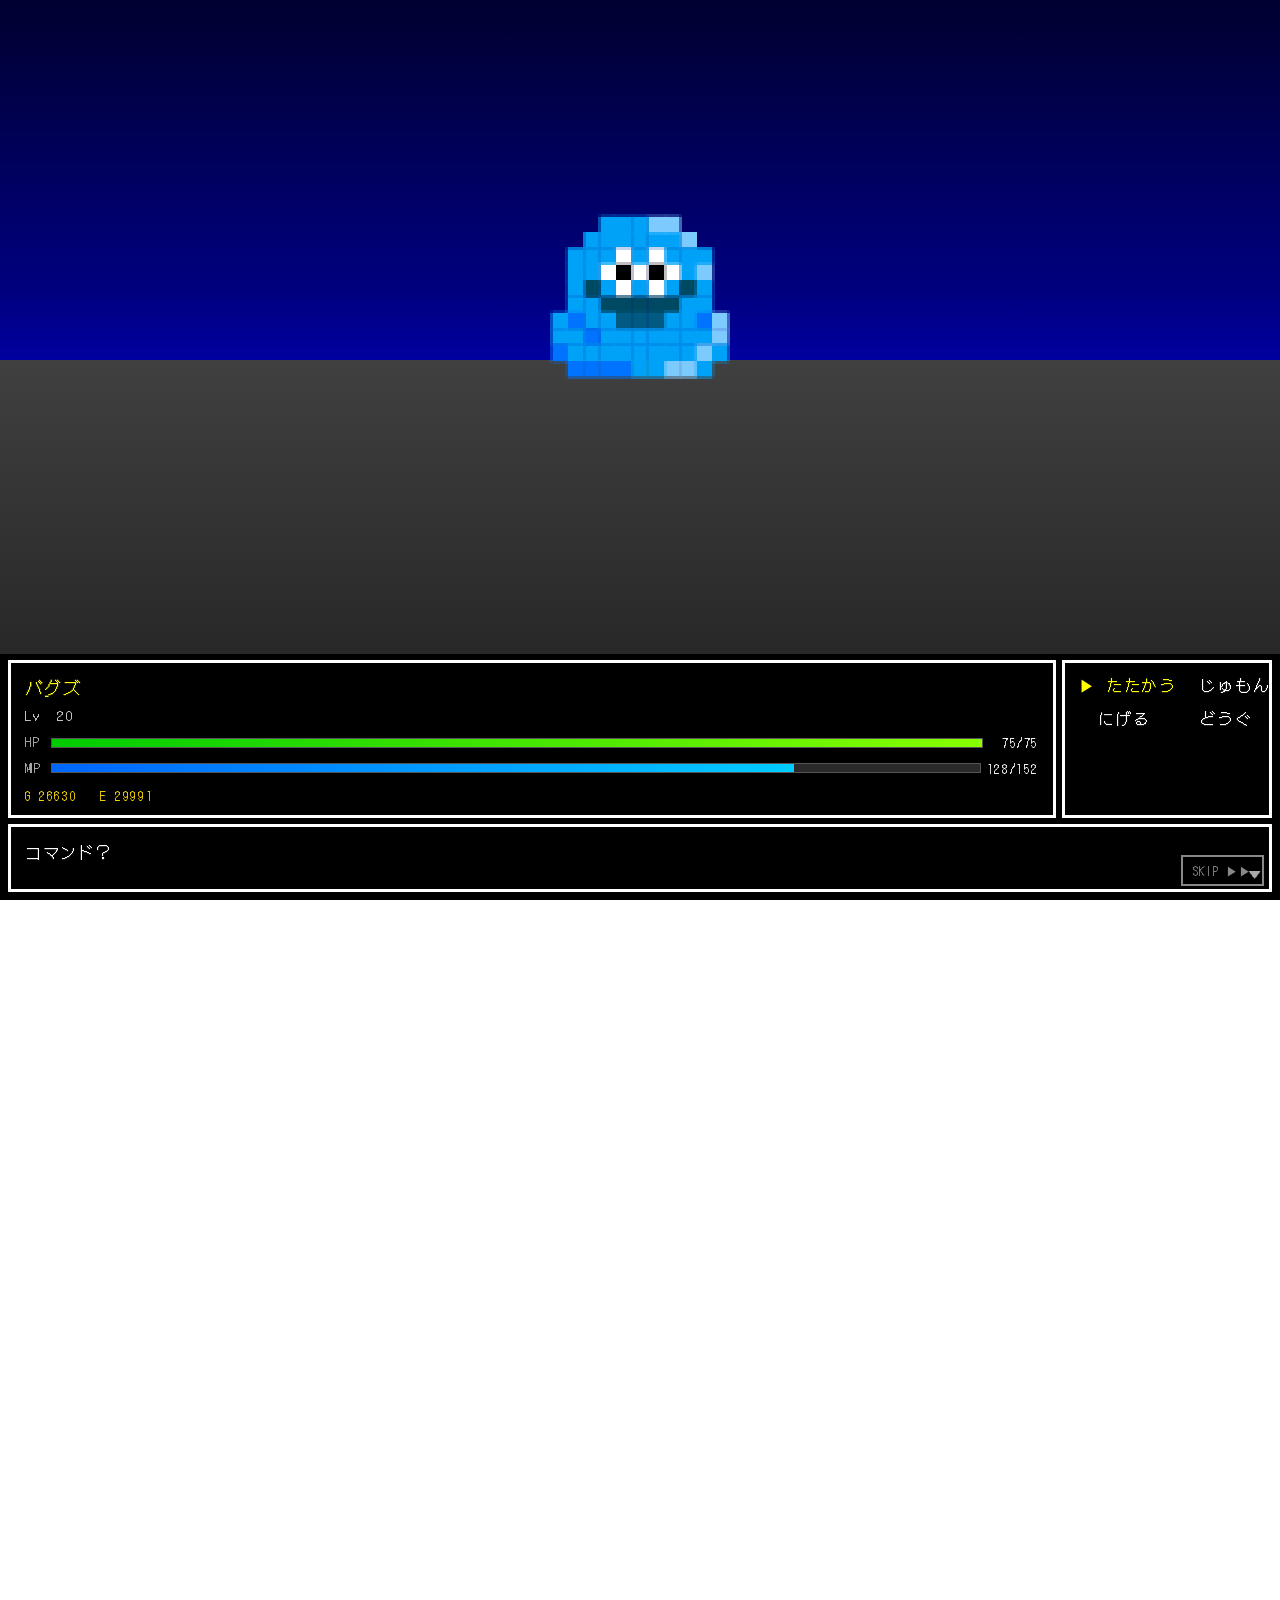
==== commit a721f695: "Add BPO service card to service section Co-Authored-By: Claude Opus 5.5 <noreply@anthropic.com>" ====
--- a/index.html
+++ b/index.html
@@ -327,6 +327,21 @@
             物撮り、人撮りのどちらも対応可能です。<br>
             経験豊富なカメラマンが、お客様のご要望に寄り添った写真を撮影致します。<br><br>
             作品などご覧になりたい場合は、お気軽にお問い合わせ下さい。
+          </dd>
+          <a class="flx justify-center" href="#contact"><img class="arrow_right" src="img/arrow_right.png" alt="arrow"><p>詳しく聞く</p></a>
+        </dl>
+      </li>
+      <li class="grid-item">
+        <div class="flx align-end justify-center icons">
+          <p class="fukidasi"><img src="img/ser6.png" alt="BPO 業務アウトソーシング"></p>
+          <p><img src="img/blue.png" alt="BPO 業務アウトソーシング"></p>
+        </div>
+        <dl class="txt_box">
+          <dt class="typing" data-speed="20">BPO<br>業務アウトソーシング</dt><br>
+          <dd class="typing" data-speed="10">
+            Bug.sでは、BPO事業を全国展開で行なっております。<br>
+            日々の定型業務やバックオフィス業務をお任せいただくことで、お客様は本来注力すべきコア業務に専念できます。<br><br>
+            業務の切り出しから運用体制の構築まで、ご要望に合わせてご提案致します。お気軽にお問い合わせ下さい。
           </dd>
           <a class="flx justify-center" href="#contact"><img class="arrow_right" src="img/arrow_right.png" alt="arrow"><p>詳しく聞く</p></a>
         </dl>
--- a/css/style.min.css
+++ b/css/style.min.css
@@ -1 +1 @@
-html{box-sizing:border-box;-webkit-text-size-adjust:100%;word-break:normal;-moz-tab-size:4;tab-size:4}*,::before,::after{background-repeat:no-repeat;box-sizing:inherit}::before,::after{text-decoration:inherit;vertical-align:inherit}*{padding:0;margin:0}hr{overflow:visible;height:0;color:inherit}details,main{display:block}summary{display:list-item}small{font-size:80%}[hidden]{display:none}abbr[title]{border-bottom:none;text-decoration:underline;text-decoration:underline dotted}a{background-color:transparent}a:active,a:hover{outline-width:0}code,kbd,pre,samp{font-family:monospace, monospace}pre{font-size:1em}b,strong{font-weight:bolder}sub,sup{font-size:75%;line-height:0;position:relative;vertical-align:baseline}sub{bottom:-0.25em}sup{top:-0.5em}table{border-color:inherit;text-indent:0}iframe{border-style:none}input{border-radius:0}[type='number']::-webkit-inner-spin-button,[type='number']::-webkit-outer-spin-button{height:auto}[type='search']{-webkit-appearance:textfield;outline-offset:-2px}[type='search']::-webkit-search-decoration{-webkit-appearance:none}textarea{overflow:auto;resize:vertical}button,input,optgroup,select,textarea{font:inherit}optgroup{font-weight:bold}button{overflow:visible}button,select{text-transform:none}button,[type='button'],[type='reset'],[type='submit'],[role='button']{cursor:pointer}button::-moz-focus-inner,[type='button']::-moz-focus-inner,[type='reset']::-moz-focus-inner,[type='submit']::-moz-focus-inner{border-style:none;padding:0}button:-moz-focusring,[type='button']::-moz-focus-inner,[type='reset']::-moz-focus-inner,[type='submit']::-moz-focus-inner{outline:1px dotted ButtonText}button,html [type='button'],[type='reset'],[type='submit']{-webkit-appearance:button}button,input,select,textarea{background-color:transparent;border-style:none}a:focus,button:focus,input:focus,select:focus,textarea:focus{outline-width:0}select{-moz-appearance:none;-webkit-appearance:none}select::-ms-expand{display:none}select::-ms-value{color:currentColor}legend{border:0;color:inherit;display:table;max-width:100%;white-space:normal;max-width:100%}::-webkit-file-upload-button{-webkit-appearance:button;color:inherit;font:inherit}[disabled]{cursor:default}img{border-style:none}progress{vertical-align:baseline}[aria-busy='true']{cursor:progress}[aria-controls]{cursor:pointer}[aria-disabled='true']{cursor:default}@font-face{font-family:DotGothic16-Regular;src:url("DotGothic16-Regular.ttf") format("truetype"),url("DotGothic16-Regular.woff") format("woff"),local("sans-serif")}@keyframes fuwafuwa{0%{transform:translate(2px, 10px)}100%{transform:translate(-2px, 0)}}@keyframes fuwafuwa2{0%{transform:translate(0)}50%{transform:translate(0, 5px)}100%{transform:translate(0)}}@keyframes fuwafuwa3{0%{transform:translateY(0) scale(1)}100%{transform:translateY(2px) scale(0.95)}}@keyframes cloud{0%{background-position:0 100%}100%{background-position:1234px 100%}}@keyframes yurayura{50%{transform:scaleX(-1)}100%{transform:scaleX(1)}0%{transform:scaleX(1)}}@keyframes blink{0%{opacity:0}100%{opacity:1}}@keyframes bounce{0%,20%,50%,80%,100%{transform:translateY(0)}40%{transform:translateY(-5px)}60%{transform:translateY(-8px)}}@keyframes bounce2{0%{transform:scale(1, 1) translate(0%, 0%)}30%{transform:scale(1.2, 0.8) translate(0%, 0%)}40%{transform:scale(1, 1) translate(0%, 0%)}50%{transform:scale(0.8, 1.2) translate(0%, -60%)}60%{transform:scale(1, 1) translate(0%, -100%)}100%{transform:scale(1, 1) translate(0%, 0%)}}@keyframes scroll{0%{background-position:0 0}100%{background-position:200% -3000px}}@keyframes scrollsp{0%{background-position:0 0}100%{background-position:900% -3000px}}@keyframes furafura{0%{transform:scaleX(-1) rotate(-10deg)}100%{transform:scaleX(-1) rotate(10deg)}}@keyframes meramera{0%{transform:scale(0.8, 1) skew(-1deg)}100%{transform:scale(1, 0.8) skew(1deg)}}@keyframes buruburu{0%{transform:translate(0px, 0px) rotateZ(0deg)}25%{transform:translate(2px, 2px) rotateZ(1deg)}50%{transform:translate(0px, 2px) rotateZ(0deg)}75%{transform:translate(2px, 0px) rotateZ(-1deg)}100%{transform:translate(0px, 0px) rotateZ(0deg)}}@keyframes scale{0%{transform:scale(0)}100%{transform:scale(1)}}@keyframes scaledown{0%{transform:scale(1)}100%{transform:scale(0)}}@keyframes flyUp{0%{transform:translateY(0) scale(1);opacity:1}100%{transform:translateY(-120vh) scale(1.2);opacity:0}}body.no-scroll{overflow:hidden;height:100vh;touch-action:none}#loading{overflow:visible;position:fixed;top:0;left:0;width:100%;height:100%;background:#111;color:white;display:flex;flex-direction:column;align-items:center;justify-content:center;z-index:99999}.loading-text{font-size:clamp(15px, 2vw, 18px);letter-spacing:2px;color:white;margin-bottom:20px;min-height:24px;font-family:DotGothic16-Regular;transition:opacity 1s ease}.progress-bar{width:80%;height:10px;background-color:#444;border-radius:5px;overflow:hidden;max-width:900px;margin:0 auto}.progress{height:100%;width:0%;background-color:#4caf50;transition:width 0.2s}.loading-logo{width:auto;height:75px;margin-bottom:20px;animation:yurayura 0.5s steps(1) infinite}.logo-fly-up{animation:flyUp 1s ease forwards}.fade-out{opacity:0;transition:opacity 0.8s ease;pointer-events:none}#main-content.fade-in{opacity:1;transition:opacity 1s ease}#main-content{opacity:0}#bugtxt{transition:opacity 1s ease;opacity:0}html{scroll-behavior:smooth}body{font-family:DotGothic16-Regular;text-size-adjust:100%;overflow-x:hidden;width:100%;color:#fff;font-size:clamp(15px, 2vw, 18px);line-height:1.6;letter-spacing:1.6px;position:relative}body .fadein{filter:blur(10px);opacity:0;transition:filter 1s ease-out, opacity 1s ease-out}body .fadein.loaded{filter:blur(0);opacity:1}body p{font-size:clamp(15px, 2vw, 18px)}body h2{font-size:clamp(18px, 3vw, 25px)}body h3{font-size:clamp(18px, 3vw, 22px)}body ul li{list-style:none}body a{text-decoration:none;display:block;color:#fff;width:fit-content;margin:auto}body a:hover{color:#fe0}body a:hover p{color:#fe0}body a:hover .arrow_right{filter:invert(22%) sepia(100%) saturate(300%) hue-rotate(360deg);animation:initial;opacity:1}body img{display:block;width:100%;height:100%;object-fit:cover}body nav#nav{position:fixed;top:2%;right:1%;z-index:10;width:100%;max-width:500px;opacity:0;transition:opacity 0.3s ease}body nav#nav.visible{opacity:1;pointer-events:auto}body ul.menu{background-color:#022d99;border:solid 5px #fff;border-radius:10px;outline:solid 5px #000}@media screen and (max-width: 640px){body ul.menu{border:solid 3px #fff !important;outline:solid 4px #000 !important}}body ul.menu li{width:15%;margin:15px}body ul.menu li a{display:flex;flex-direction:column;align-items:center;color:#fff;text-align:center;font-size:clamp(8px, 2vw, 11px);font-weight:bold}body ul.menu li a:hover img{animation:fuwafuwa2 .8s ease-in-out infinite}body ul.menu li a p{font-size:clamp(8px, 2vw, 11px)}body ul.menu li a .ico{margin-bottom:5px;height:100%;width:50px}body ul.menu li a .ico img{transform:translate(0)}body ul.menu li:nth-child(1) img,body ul.menu li:nth-child(3) img{width:80%}body .flx{display:flex}body .clm{display:flex;flex-direction:column}body .justify-center{justify-content:center}body .align-center{align-items:center}body .justify-between{justify-content:space-between}body .justify-around{justify-content:space-around}body .align-end{align-items:flex-end}body .align-start{align-items:flex-start}body .arrow{width:5%;margin:auto;opacity:0;animation:blink 1s ease-in-out infinite alternate}body .arrow_right{opacity:0;animation:blink 1s ease-in-out infinite alternate;max-width:22px;margin:3px 10px}body #top{background-image:url("../img/sky.jpg");background-repeat:repeat-x;background-position:center;width:100%;z-index:-1;position:relative}body #top::after{content:"";background-image:url("../img/cloud.png");background-size:1234px;background-repeat:repeat-x;display:block;width:100%;height:100%;background-position:0 100%;animation:cloud 100s linear infinite;position:absolute;top:200px;z-index:0}body #top h1{margin:auto;display:grid;place-content:center;transform:translateY(80%);z-index:1;position:relative;filter:drop-shadow(0px 1px 2px #022d99)}body #top h1 p{text-align:center}body #top .castle{margin:280px auto 0;width:100%}body #top .castle img{max-width:1000px;margin:auto;z-index:2;position:relative;padding:0 50px}body #top .castle::before{content:"";background-image:url("../img/castle_bg.jpg");background-size:contain;background-repeat:repeat-x;background-position-y:bottom;display:block;width:100%;height:13%;max-height:100px;z-index:2;position:absolute;bottom:10.3%}body #top .castle::after{content:"";background-image:url("../img/river.jpg");background-size:contain;background-repeat:repeat;display:block;width:100%;height:10.3%;z-index:1;position:absolute;bottom:0;transform:rotate(0);animation:yurayura 3s steps(1) infinite}body #about{background-image:url("../img/left_grass.jpg"),url("../img/right_grass.jpg");background-position:left top,right top;background-repeat:repeat-y,repeat-y;background-size:10%,10%;width:100%;position:relative}body #about::before{content:"";background-image:url("../img/grass.jpg");background-position:center;background-repeat:repeat;background-size:5%;width:100%;height:100%;display:block;inset:0;position:absolute;z-index:-1}body #about .inner{background:url("../img/ground.jpg");background-size:50%;background-position:center 0;max-width:1000px;width:80%;margin:auto;padding:5em 5%}body #about .inner .party li{margin:0 2em 2em;animation:bounce 2s ease-in-out infinite;min-height:50px;width:10%}body #about .inner .party li img{width:initial}body #about .inner .party li:nth-child(2){animation-delay:.3s}body #about .inner .party li:nth-child(3){animation-delay:.6s}body #about .inner .party li:nth-child(4){animation-delay:.9s}body #about .inner .party li:nth-child(5){animation-delay:1.2s}body #about .inner .txt_box{background-color:#000;border:solid 5px #fff;border-radius:10px;outline:solid 5px #000;padding:3em 8%;max-width:600px;margin:auto;position:relative;line-height:1.8}@media screen and (max-width: 640px){body #about .inner .txt_box{border:solid 3px #fff !important;outline:solid 4px #000 !important}}body #about .inner .txt_box .arrow{position:absolute;left:0;right:0;bottom:2em;margin:auto;max-width:22px}body .mon{background:url("../img/wall.jpg");width:100%;background-repeat:repeat-x;background-position:bottom}body .mon p:nth-child(1){transform:scaleX(-1)}body .mon .gate{transform:translateY(7px);z-index:1;position:relative}body .mon .gate p{margin:0 15px}body .typing{opacity:0}body .typing.active{opacity:1}body #service{position:relative}body #service .txt_box:nth-child(1){background-color:#022d99;border:solid 5px #fff;border-radius:10px;outline:solid 5px #000;width:fit-content;margin:auto;padding:20px 0}@media screen and (max-width: 640px){body #service .txt_box:nth-child(1){border:solid 3px #fff !important;outline:solid 4px #000 !important}}body #service .txt_box:nth-child(1) .icon{width:20%;margin-right:10px}body #service:before{content:"";background-image:url(../img/logo_bg.jpg);background-size:350px;background-position:center;background-repeat:repeat;width:100%;animation:scroll 200s linear infinite;position:absolute;top:0;bottom:0;margin:auto;z-index:-2}body #service .inner{max-width:1200px;width:100%;margin:auto;padding:5em 20px}body #service .service_list{width:100%;margin:4em auto}body #service .service_list li{width:42%;height:fit-content;margin:2em}body #service .service_list .txt_box:nth-child(n+2){background-color:#000;border:solid 5px #fff;border-radius:10px;outline:solid 5px #000;padding:40px}@media screen and (max-width: 640px){body #service .service_list .txt_box:nth-child(n+2){border:solid 3px #fff !important;outline:solid 4px #000 !important}}body #service .service_list dt{font-size:clamp(15px, 2vw, 18px)}body #service .service_list dd{margin-bottom:30px;font-size:clamp(12px, 2vw, 15px)}body #service .icons p:first-child{width:35%;padding-bottom:20px;margin-top:-10px;animation:fuwafuwa3 2s ease-in-out infinite alternate}body #service .icons p:last-child{width:12%;margin-left:-36px;z-index:1;min-width:40px}body #service li:nth-child(2) .fukidasi{animation-delay:.3s}body #service li:nth-child(3) .fukidasi{animation-delay:.6s}body #service li:nth-child(4) .fukidasi{animation-delay:.9s}body #service li:nth-child(5) .fukidasi{animation-delay:1.2s}body #member{width:100%;overflow-x:hidden}body #member .kabe{background:url("../img/wall2.jpg");background-size:5%;height:30vw;max-height:350px;min-height:300px;position:relative}body #member .kabe:after{content:"";display:block;width:100%;height:80px;background:url("../img/saku.png");background-repeat:repeat-x;background-size:contain;background-position-x:1.5%;position:absolute;bottom:0;left:0;right:0;z-index:2}body #member .floor{background:url("../img/renga.jpg");background-size:5%;position:relative;padding-bottom:5em}body #member .floor:after{content:"";display:block;width:100%;height:80px;background:url("../img/saku.png");background-repeat:repeat-x;background-size:contain;background-position-x:1.5%;position:absolute;bottom:0;left:0;right:0}body #member .floor:before{content:"";display:block;width:100%;height:80px;background:url("../img/down.png");background-repeat:no-repeat;background-size:contain;position:absolute;width:20%;bottom:7em;left:5em}body #member .floor .counter_side{max-width:800px;margin:-8px auto -7em;z-index:2;position:relative;transform:translateY(-126px)}body #member .floor .counter_side .tana{width:22%}body #member .floor .counter_side .isu{width:15%;margin-left:auto;margin-right:2em;position:relative}body #member .floor .counter_side .isu img{object-fit:contain}body #member .floor .counter_side .isu::before{content:"";background:url(../img/bug.png);background-size:contain;background-repeat:no-repeat;width:100px;height:90px;position:absolute;right:-5px;top:-45px;z-index:1;animation:furafura 2s ease-in-out alternate infinite;transform:scaleX(-1) rotate(0);transform-origin:bottom center}body #member .floor .counter_side .hako{width:20%}body #member .floor .counter_side .hako img{object-fit:contain}body #member .floor .counter{max-width:600px;margin:auto}body #member .floor .carpet{background:url("../img/carpet.jpg");background-size:100% 100%;background-repeat:no-repeat;max-width:800px;padding:2em;position:relative;z-index:2;margin:2em auto}body #member .floor .carpet .table{width:80%;margin:auto;position:relative}body #member .floor .carpet .table:before{content:"";display:block;width:7%;height:50px;background:url("../img/glass.png");background-repeat:no-repeat;background-size:contain;position:absolute;inset:0;bottom:20px;margin:auto;z-index:1}body #member .floor .carpet .table:after{content:"";display:block;width:7%;height:32px;background:url("../img/slime.png");background-repeat:no-repeat;background-size:contain;position:absolute;inset:0;bottom:82px;margin:auto;animation:bounce2 1.5s ease-in infinite alternate both}body #member .floor .carpet .members li{width:12%;margin:0 20px -10px;animation:bounce 3s ease-in-out infinite}body #member .floor .carpet .members li:nth-child(2){animation-delay:.3s}body #member .floor .carpet .members li:nth-child(3){animation-delay:.6s}body #member .floor .carpet .members li:nth-child(4){animation-delay:.9s}body #member .floor .carpet .members li:nth-child(5){animation-delay:1.2s}body #member .inner{max-width:1200px;width:100%;margin:auto;padding:5em 20px}body #member .txt_box{background-color:#022d99;border:solid 5px #fff;border-radius:10px;outline:solid 5px #000;width:fit-content;margin:auto;padding:20px}@media screen and (max-width: 640px){body #member .txt_box{border:solid 3px #fff !important;outline:solid 4px #000 !important}}body #member .txt_box .icon{width:20%;margin-right:10px}body #member .member{cursor:pointer;margin:100px 0}body #member .fukidashi{display:none;position:absolute;padding:20px;font-size:15px;color:#fff;width:90%;max-width:500px;bottom:95%;left:0;right:0;margin:auto;background-color:rgba(0,0,0,0.8);border-radius:10px;word-break:break-all;font-size:smaller}body #member .member:hover .fukidashi{display:inline-block}body #recruit{width:100%;overflow-x:hidden}body #recruit .kabe{background:url("../img/wall2.jpg");background-size:5%;position:relative}body #recruit .kabe:after{content:"";display:block;width:100%;height:80px;background:url("../img/saku.png");background-repeat:repeat-x;background-size:contain;background-position-x:1.5%;position:absolute;bottom:-5px;left:0;right:0;z-index:2}body #recruit .inner{max-width:1200px;width:100%;margin:auto;padding:5em 20px 12em}body #recruit .txt_box{background-color:#022d99;border:solid 5px #fff;border-radius:10px;outline:solid 5px #000;width:fit-content;margin:0 auto 3em;padding:20px}@media screen and (max-width: 640px){body #recruit .txt_box{border:solid 3px #fff !important;outline:solid 4px #000 !important}}body #recruit .txt_box .icon{width:20%;margin-right:10px}body #recruit table{background:url("../img/paper.png");background-size:100% 100%;background-repeat:no-repeat;color:#000;padding:8%}body #recruit table tr td{vertical-align:top;padding:5px 0;font-size:clamp(12px, 2vw, 15px)}body #recruit table tr td a{cursor:pointer;color:#000;width:fit-content;margin:auto}body #recruit table tr td a .arrow_right{filter:invert(1)}body #recruit table tr td a:hover{color:#000}body #recruit table tr td a:hover p{color:#000;opacity:.5}body #recruit table tr td a:hover .arrow_right{filter:invert(1);animation:initial;opacity:.5}body #recruit table tr td:first-of-type{text-align-last:justify;width:9em}body #recruit table tr.btn td{padding-top:2em}body #recruit aside{gap:30px;margin-top:30px}body #recruit aside table{width:50%;padding:5%}body #recruit aside table td:first-of-type{width:5em}body #recruit aside table tr.detail td{width:fit-content;display:inline-block}body #recruit .floor{background:url("../img/renga.jpg");background-size:5%;position:relative;padding-bottom:2em;padding-top:3em}body #recruit .floor:before{content:"";display:block;width:100%;height:80px;background:url("../img/up.png");background-repeat:no-repeat;background-size:contain;position:absolute;width:20%;bottom:3em;left:5em}body #recruit .floor .counter_side{max-width:1100px;margin:auto;z-index:2;position:absolute;top:-8em;left:0;right:0}body #recruit .floor .counter_side .kitchen{width:30%;position:relative}body #recruit .floor .counter_side .kitchen:before{content:"";display:block;background:url("../img/fire.png");background-size:contain;background-repeat:no-repeat;width:60px;height:60px;position:absolute;right:5%;top:-10%;z-index:1;animation:meramera 1s ease-in infinite alternate both;transform-origin:bottom center}body #recruit .floor .counter_side .tana2{width:33%}body #recruit .floor .counter{max-width:600px;margin:0 auto 1em;z-index:2;position:relative;background:url("../img/carpet.jpg");background-size:100% 100%;background-repeat:no-repeat;max-width:800px;padding:0 2em 2em;position:relative;z-index:2}body #recruit .floor .counter .master{width:10%;margin:auto;transform:translateY(-38px);min-width:40px}body #recruit .floor .counter .table{margin:-2em 0 0}body #recruit .floor .counter .isu{width:8%;transform:translateY(-18px);z-index:2;position:relative}body #contact{background-image:url(../img/left_grass.jpg),url(../img/right_grass.jpg);background-position:left top, right top;background-repeat:repeat-y, repeat-y;background-size:10%, 10%;width:100%;position:relative}body #contact .txt_box{background-color:#022d99;border:solid 5px #fff;border-radius:10px;outline:solid 5px #000;width:fit-content;margin:auto;padding:20px 0;margin:auto;padding:20px 0}@media screen and (max-width: 640px){body #contact .txt_box{border:solid 3px #fff !important;outline:solid 4px #000 !important}}body #contact .txt_box .icon{width:20%;margin-right:10px}body #contact .inner{background:url(../img/ground.jpg);background-size:50%;background-position:center 0;max-width:1000px;width:80%;margin:auto;padding:5em 5%}body #contact::before{content:"";background-image:url(../img/grass.jpg);background-position:center;background-repeat:repeat;background-size:5%;width:100%;height:100%;display:block;inset:0;position:absolute;z-index:-1}body #contact form{background-color:#000;border:solid 5px #fff;border-radius:10px;outline:solid 5px #000;margin:3em 20px;padding:20px}@media screen and (max-width: 640px){body #contact form{border:solid 3px #fff !important;outline:solid 4px #000 !important}}body #contact form .wrap{padding:0 0 2em;margin:auto;width:fit-content}body #contact form label{margin:40px 0}body #contact form label span{display:block;width:8em;text-align-last:justify;font-size:clamp(12px, 2vw, 15px);margin-right:10px}body #contact form input{color:#fff;border:none;outline:none;letter-spacing:2px;padding:5px 10px;border:solid 1px #fff;width:60%}body #contact form input[type="submit"]{border:none;padding:0;width:fit-content}body #contact form .err{color:#EF4123;font-size:clamp(12px, 2vw, 15px)}body #contact form .btn:hover{cursor:pointer}body #contact form .btn:hover input[type="submit"]{color:#fe0}body #contact form .btn:hover .arrow_right{filter:invert(22%) sepia(100%) saturate(300%) hue-rotate(360deg);animation:initial;opacity:1}body #contact form textarea{padding:10px;border:solid 1px #fff;width:100%;margin:7px 0;height:180px;color:#fff;letter-spacing:2px}body #contact form .btn{margin:3em 0 0}body #contact .confirm label{margin:10px 0 !important}body #contact .confirm label span{text-align-last:initial !important;width:fit-content !important}body #contact .sent .form_txt{text-align:center}body .river{background-image:url("../img/river.jpg");background-size:contain;background-repeat:repeat;width:100%;height:10.3%;transform:rotate(0);animation:yurayura 3s steps(1) infinite}body .river p{width:30%;max-width:356px}body footer{background-image:linear-gradient(90deg, rgba(255,255,255,0.2), rgba(255,225,255,0.2)),url("../img/grass.jpg");background-size:cover, 5%;background-repeat:no-repeat, repeat;width:100%;height:160px;display:flex;align-items:center;justify-content:center}body footer p{text-align:center;font-size:clamp(12px, 2vw, 15px);color:#000;position:relative}body footer p::before{content:"";display:block;width:40%;height:40px;background:url("../img/slime.png");background-repeat:no-repeat;background-size:contain;position:absolute;bottom:-16px;left:-10em;animation:bounce 1.5s ease-in infinite alternate both}body #totop{position:fixed;z-index:10;right:30px;bottom:45px;width:5%;max-width:60px;min-width:50px;opacity:0;transition:opacity 0.3s ease}body #totop.touch-hover:hover{animation:buruburu .1s infinite}body #totop.touch-hover:hover::after{content:"";position:absolute;right:14%;bottom:-40px;display:block;background:url("../img/fire.png");background-size:contain;background-repeat:no-repeat;width:48px;height:52px;position:absolute;z-index:-1}body #totop.visible{opacity:1}@media (hover: hover){body #totop:hover{animation:buruburu 0.1s infinite}body #totop:hover::after{content:"";position:absolute;right:14%;bottom:-40px;display:block;background:url("../img/fire.png");background-size:contain;background-repeat:no-repeat;width:48px;height:52px;position:absolute;z-index:-1}}body .pc{display:block}body .sp{display:none}@media screen and (max-width: 1000px){#totop:hover::after{right:6% !important}}@media screen and (max-width: 950px){.grid-item{width:100% !important;padding:0 40px;margin:2em auto !important}body #recruit .floor .counter_side .kitchen:before{right:4% !important;top:-19% !important}}@media screen and (max-width: 768px){body #top .castle::before{height:5.3%;bottom:9.3%}body #top::after{background-size:1000px}#about{background-size:13%,13% !important}body #recruit .floor .counter_side{top:-6em}body #recruit .floor .counter_side .kitchen:before{right:2% !important;top:-27% !important}}@media screen and (max-width: 640px){.loading-logo{height:60px}img{object-fit:contain !important}.pc{display:none !important}.sp{display:block !important}#nav{inset:0 !important;max-width:initial !important;width:100%;display:none;transition:.2s ease}#nav .scaledown{animation:scaledown 0.3s ease-in-out forwards !important}#nav ul{flex-direction:column;width:100%;transition:.3s ease-in-out;position:relative;z-index:12;padding:20px 0}#nav ul::before{content:"";background:url("../img/bug2.png");background-size:contain;background-repeat:no-repeat;position:absolute;top:-50px;left:20px;display:block;width:55px;height:55px;z-index:11}#nav ul li{width:100%;margin:0}#nav ul li a{flex-direction:row;padding:30px 50px}#nav ul li a .ico{margin-bottom:0;width:40px}#nav ul li a p{font-size:clamp(15px, 2vw, 18px) !important;margin-left:10px}#menu_btn{display:none !important;color:#fff;position:fixed;right:1.8%;top:1%;background-color:#022d99;border:solid 3px #fff !important;border-radius:10px;outline:solid 4px #000 !important;font-size:clamp(12px, 2vw, 15px);z-index:10000;transition:.2s ease;height:65px;width:65px}#menu_btn span{width:100%;height:100%;display:block;padding:20px;letter-spacing:4px;transform:translateX(2px) scaleY(0.9)}#menu_btn:hover{cursor:pointer;color:#fe0;transition:.2s ease}#menu_btn.visible{display:grid !important;place-content:center}#menu_btn.visible .close{font-size:clamp(25px, 3vw, 30px);padding:13px 20px 20px}#nav.visible{display:grid !important;place-content:center;background:rgba(0,0,0,0.6)}#nav.visible ul{transition:.2s ease-in-out;animation:scale .2s ease-in-out forwards}#top::after{top:100px !important;background-size:500px !important}#top .castle{margin:185px auto 0 !important}#top h1{width:60%;transform:0 !important}#about .inner{width:100% !important;padding:3em 32px !important}#about .inner .txt_box{padding:2em 20px !important}#about .party li{margin:0 10px 2em !important;min-width:40px !important;max-height:60px}#about .party li img{width:100% !important}#about .party li:nth-child(1){min-width:55px !important}#about .party li:nth-child(3){min-width:42px !important}.arrow_right{max-width:14px !important;margin:4px 6px !important}.mon{background-position:center !important}.mon .gate p{margin:0px 10px !important;width:36px}.mon .gate p:nth-child(2){width:48px}#service::before{background-size:150px !important;animation:scrollsp 200s linear infinite !important}#service .inner{padding:5em 20px 1em !important}#service .inner .service_list{margin:4em auto 0 !important}#service .inner .txt_box.flx{width:60% !important}#service .icons p:first-child{width:46% !important;margin-left:initial !important;padding-bottom:12px !important}#service .icons p:last-child{width:15% !important;max-width:38px;margin-left:-32px !important}#service .grid-item{position:static !important;padding:0 10px;margin:0 auto 3em !important}#service .grid-item .txt_box{padding:20px !important}#member .inner{padding:4em 20px 0 !important}#member .txt_box.flx{width:60% !important}#member .kabe{min-height:234px !important;background-size:8% !important}#member .kabe:after{height:40px !important;bottom:-5px !important}#member .floor{background-size:10% !important;padding:2em 10px !important}#member .floor:after{height:40px !important}#member .floor .counter_side{top:-115px !important;transform:initial !important;margin:40px auto -8em !important}#member .floor .counter_side .isu{width:13% !important}#member .floor .counter_side .isu::before{width:50px !important;height:55px !important;top:-22px !important;right:-8px !important}#member .floor .counter_side .tana{width:46% !important}#member .floor .counter_side .hako{width:24% !important}#member .floor .counter{z-index:2;position:relative}#member .floor .carpet{padding:3em 10px 2em !important}#member .floor .carpet .table{width:100% !important}#member .floor .carpet .table::before{width:9% !important}#member .floor .carpet .table::after{width:9% !important;height:22px !important;bottom:76px !important}#member .floor .carpet .members{position:relative}#member .floor .carpet .members li{width:20% !important;margin:0 10px -8px !important}#recruit .inner{padding:4em 20px 7em !important}#recruit .txt_box.flx{width:60% !important}#recruit .kabe{background-size:8% !important}#recruit .kabe::after{height:40px !important}#recruit .floor{background-size:10% !important;padding-top:4em !important}#recruit .floor .counter .isu{width:10% !important}#recruit .floor .counter_side{top:-6em !important}#recruit .floor .counter_side .kitchen{width:36% !important}#recruit .floor .counter_side .kitchen::before{width:40px !important;height:40px !important;right:1% !important;top:-31% !important}#recruit .floor .counter_side .tana2{width:60% !important}#recruit .floor .counter_side .master{width:14% !important}#recruit table tr{border-bottom:1px solid}#recruit table tr td:first-of-type{text-align-last:left !important;width:fit-content !important}#recruit table tr td{float:left !important}#recruit table .btn td{float:initial !important}#recruit .aside{gap:20px !important;margin-top:20px !important}#recruit .aside table{padding:10px !important}#contact .inner{width:100% !important;padding:4em 5% 1em !important}#contact .inner .txt_box.flx{width:60% !important}#contact .inner form{margin:3em 10px;padding:10px 30px}#contact .inner form input{width:100%}#contact .inner form label span{margin-bottom:10px;text-align-last:left}#contact .inner form .wrap{width:100%}#contact .inner form .wrap .flx{flex-direction:column;align-items:flex-start}#contact .inner form .wrap .btn{flex-direction:row}footer{background-size:cover,16% !important}footer p::before{bottom:-16px !important;left:-7em !important}}@media screen and (max-width: 400px){.castle::before{height:8% !important;bottom:7% !important}}
+html{box-sizing:border-box;-webkit-text-size-adjust:100%;word-break:normal;-moz-tab-size:4;tab-size:4}*,::before,::after{background-repeat:no-repeat;box-sizing:inherit}::before,::after{text-decoration:inherit;vertical-align:inherit}*{padding:0;margin:0}hr{overflow:visible;height:0;color:inherit}details,main{display:block}summary{display:list-item}small{font-size:80%}[hidden]{display:none}abbr[title]{border-bottom:none;text-decoration:underline;text-decoration:underline dotted}a{background-color:transparent}a:active,a:hover{outline-width:0}code,kbd,pre,samp{font-family:monospace, monospace}pre{font-size:1em}b,strong{font-weight:bolder}sub,sup{font-size:75%;line-height:0;position:relative;vertical-align:baseline}sub{bottom:-0.25em}sup{top:-0.5em}table{border-color:inherit;text-indent:0}iframe{border-style:none}input{border-radius:0}[type='number']::-webkit-inner-spin-button,[type='number']::-webkit-outer-spin-button{height:auto}[type='search']{-webkit-appearance:textfield;outline-offset:-2px}[type='search']::-webkit-search-decoration{-webkit-appearance:none}textarea{overflow:auto;resize:vertical}button,input,optgroup,select,textarea{font:inherit}optgroup{font-weight:bold}button{overflow:visible}button,select{text-transform:none}button,[type='button'],[type='reset'],[type='submit'],[role='button']{cursor:pointer}button::-moz-focus-inner,[type='button']::-moz-focus-inner,[type='reset']::-moz-focus-inner,[type='submit']::-moz-focus-inner{border-style:none;padding:0}button:-moz-focusring,[type='button']::-moz-focus-inner,[type='reset']::-moz-focus-inner,[type='submit']::-moz-focus-inner{outline:1px dotted ButtonText}button,html [type='button'],[type='reset'],[type='submit']{-webkit-appearance:button}button,input,select,textarea{background-color:transparent;border-style:none}a:focus,button:focus,input:focus,select:focus,textarea:focus{outline-width:0}select{-moz-appearance:none;-webkit-appearance:none}select::-ms-expand{display:none}select::-ms-value{color:currentColor}legend{border:0;color:inherit;display:table;max-width:100%;white-space:normal;max-width:100%}::-webkit-file-upload-button{-webkit-appearance:button;color:inherit;font:inherit}[disabled]{cursor:default}img{border-style:none}progress{vertical-align:baseline}[aria-busy='true']{cursor:progress}[aria-controls]{cursor:pointer}[aria-disabled='true']{cursor:default}@font-face{font-family:DotGothic16-Regular;src:url("DotGothic16-Regular.ttf") format("truetype"),url("DotGothic16-Regular.woff") format("woff"),local("sans-serif")}@keyframes fuwafuwa{0%{transform:translate(2px, 10px)}100%{transform:translate(-2px, 0)}}@keyframes fuwafuwa2{0%{transform:translate(0)}50%{transform:translate(0, 5px)}100%{transform:translate(0)}}@keyframes fuwafuwa3{0%{transform:translateY(0) scale(1)}100%{transform:translateY(2px) scale(0.95)}}@keyframes cloud{0%{background-position:0 100%}100%{background-position:1234px 100%}}@keyframes yurayura{50%{transform:scaleX(-1)}100%{transform:scaleX(1)}0%{transform:scaleX(1)}}@keyframes blink{0%{opacity:0}100%{opacity:1}}@keyframes bounce{0%,20%,50%,80%,100%{transform:translateY(0)}40%{transform:translateY(-5px)}60%{transform:translateY(-8px)}}@keyframes bounce2{0%{transform:scale(1, 1) translate(0%, 0%)}30%{transform:scale(1.2, 0.8) translate(0%, 0%)}40%{transform:scale(1, 1) translate(0%, 0%)}50%{transform:scale(0.8, 1.2) translate(0%, -60%)}60%{transform:scale(1, 1) translate(0%, -100%)}100%{transform:scale(1, 1) translate(0%, 0%)}}@keyframes scroll{0%{background-position:0 0}100%{background-position:200% -3000px}}@keyframes scrollsp{0%{background-position:0 0}100%{background-position:900% -3000px}}@keyframes furafura{0%{transform:scaleX(-1) rotate(-10deg)}100%{transform:scaleX(-1) rotate(10deg)}}@keyframes meramera{0%{transform:scale(0.8, 1) skew(-1deg)}100%{transform:scale(1, 0.8) skew(1deg)}}@keyframes buruburu{0%{transform:translate(0px, 0px) rotateZ(0deg)}25%{transform:translate(2px, 2px) rotateZ(1deg)}50%{transform:translate(0px, 2px) rotateZ(0deg)}75%{transform:translate(2px, 0px) rotateZ(-1deg)}100%{transform:translate(0px, 0px) rotateZ(0deg)}}@keyframes scale{0%{transform:scale(0)}100%{transform:scale(1)}}@keyframes scaledown{0%{transform:scale(1)}100%{transform:scale(0)}}@keyframes flyUp{0%{transform:translateY(0) scale(1);opacity:1}100%{transform:translateY(-120vh) scale(1.2);opacity:0}}body.no-scroll{overflow:hidden;height:100vh;touch-action:none}#loading{overflow:visible;position:fixed;top:0;left:0;width:100%;height:100%;background:#111;color:white;display:flex;flex-direction:column;align-items:center;justify-content:center;z-index:99999}.loading-text{font-size:clamp(15px, 2vw, 18px);letter-spacing:2px;color:white;margin-bottom:20px;min-height:24px;font-family:DotGothic16-Regular;transition:opacity 1s ease}.progress-bar{width:80%;height:10px;background-color:#444;border-radius:5px;overflow:hidden;max-width:900px;margin:0 auto}.progress{height:100%;width:0%;background-color:#4caf50;transition:width 0.2s}.loading-logo{width:auto;height:75px;margin-bottom:20px;animation:yurayura 0.5s steps(1) infinite}.logo-fly-up{animation:flyUp 1s ease forwards}.fade-out{opacity:0;transition:opacity 0.8s ease;pointer-events:none}#main-content.fade-in{opacity:1;transition:opacity 1s ease}#main-content{opacity:0}#bugtxt{transition:opacity 1s ease;opacity:0}html{scroll-behavior:smooth}body{font-family:DotGothic16-Regular;text-size-adjust:100%;overflow-x:hidden;width:100%;color:#fff;font-size:clamp(15px, 2vw, 18px);line-height:1.6;letter-spacing:1.6px;position:relative}body .fadein{filter:blur(10px);opacity:0;transition:filter 1s ease-out, opacity 1s ease-out}body .fadein.loaded{filter:blur(0);opacity:1}body p{font-size:clamp(15px, 2vw, 18px)}body h2{font-size:clamp(18px, 3vw, 25px)}body h3{font-size:clamp(18px, 3vw, 22px)}body ul li{list-style:none}body a{text-decoration:none;display:block;color:#fff;width:fit-content;margin:auto}body a:hover{color:#fe0}body a:hover p{color:#fe0}body a:hover .arrow_right{filter:invert(22%) sepia(100%) saturate(300%) hue-rotate(360deg);animation:initial;opacity:1}body img{display:block;width:100%;height:100%;object-fit:cover}body nav#nav{position:fixed;top:2%;right:1%;z-index:10;width:100%;max-width:500px;opacity:0;transition:opacity 0.3s ease}body nav#nav.visible{opacity:1;pointer-events:auto}body ul.menu{background-color:#022d99;border:solid 5px #fff;border-radius:10px;outline:solid 5px #000}@media screen and (max-width: 640px){body ul.menu{border:solid 3px #fff !important;outline:solid 4px #000 !important}}body ul.menu li{width:15%;margin:15px}body ul.menu li a{display:flex;flex-direction:column;align-items:center;color:#fff;text-align:center;font-size:clamp(8px, 2vw, 11px);font-weight:bold}body ul.menu li a:hover img{animation:fuwafuwa2 .8s ease-in-out infinite}body ul.menu li a p{font-size:clamp(8px, 2vw, 11px)}body ul.menu li a .ico{margin-bottom:5px;height:100%;width:50px}body ul.menu li a .ico img{transform:translate(0)}body ul.menu li:nth-child(1) img,body ul.menu li:nth-child(3) img{width:80%}body .flx{display:flex}body .clm{display:flex;flex-direction:column}body .justify-center{justify-content:center}body .align-center{align-items:center}body .justify-between{justify-content:space-between}body .justify-around{justify-content:space-around}body .align-end{align-items:flex-end}body .align-start{align-items:flex-start}body .arrow{width:5%;margin:auto;opacity:0;animation:blink 1s ease-in-out infinite alternate}body .arrow_right{opacity:0;animation:blink 1s ease-in-out infinite alternate;max-width:22px;margin:3px 10px}body #top{background-image:url("../img/sky.jpg");background-repeat:repeat-x;background-position:center;width:100%;z-index:-1;position:relative}body #top::after{content:"";background-image:url("../img/cloud.png");background-size:1234px;background-repeat:repeat-x;display:block;width:100%;height:100%;background-position:0 100%;animation:cloud 100s linear infinite;position:absolute;top:200px;z-index:0}body #top h1{margin:auto;display:grid;place-content:center;transform:translateY(80%);z-index:1;position:relative;filter:drop-shadow(0px 1px 2px #022d99)}body #top h1 p{text-align:center}body #top .castle{margin:280px auto 0;width:100%}body #top .castle img{max-width:1000px;margin:auto;z-index:2;position:relative;padding:0 50px}body #top .castle::before{content:"";background-image:url("../img/castle_bg.jpg");background-size:contain;background-repeat:repeat-x;background-position-y:bottom;display:block;width:100%;height:13%;max-height:100px;z-index:2;position:absolute;bottom:10.3%}body #top .castle::after{content:"";background-image:url("../img/river.jpg");background-size:contain;background-repeat:repeat;display:block;width:100%;height:10.3%;z-index:1;position:absolute;bottom:0;transform:rotate(0);animation:yurayura 3s steps(1) infinite}body #about{background-image:url("../img/left_grass.jpg"),url("../img/right_grass.jpg");background-position:left top,right top;background-repeat:repeat-y,repeat-y;background-size:10%,10%;width:100%;position:relative}body #about::before{content:"";background-image:url("../img/grass.jpg");background-position:center;background-repeat:repeat;background-size:5%;width:100%;height:100%;display:block;inset:0;position:absolute;z-index:-1}body #about .inner{background:url("../img/ground.jpg");background-size:50%;background-position:center 0;max-width:1000px;width:80%;margin:auto;padding:5em 5%}body #about .inner .party li{margin:0 2em 2em;animation:bounce 2s ease-in-out infinite;min-height:50px;width:10%}body #about .inner .party li img{width:initial}body #about .inner .party li:nth-child(2){animation-delay:.3s}body #about .inner .party li:nth-child(3){animation-delay:.6s}body #about .inner .party li:nth-child(4){animation-delay:.9s}body #about .inner .party li:nth-child(5){animation-delay:1.2s}body #about .inner .txt_box{background-color:#000;border:solid 5px #fff;border-radius:10px;outline:solid 5px #000;padding:3em 8%;max-width:600px;margin:auto;position:relative;line-height:1.8}@media screen and (max-width: 640px){body #about .inner .txt_box{border:solid 3px #fff !important;outline:solid 4px #000 !important}}body #about .inner .txt_box .arrow{position:absolute;left:0;right:0;bottom:2em;margin:auto;max-width:22px}body .mon{background:url("../img/wall.jpg");width:100%;background-repeat:repeat-x;background-position:bottom}body .mon p:nth-child(1){transform:scaleX(-1)}body .mon .gate{transform:translateY(7px);z-index:1;position:relative}body .mon .gate p{margin:0 15px}body .typing{opacity:0}body .typing.active{opacity:1}body #service{position:relative}body #service .txt_box:nth-child(1){background-color:#022d99;border:solid 5px #fff;border-radius:10px;outline:solid 5px #000;width:fit-content;margin:auto;padding:20px 0}@media screen and (max-width: 640px){body #service .txt_box:nth-child(1){border:solid 3px #fff !important;outline:solid 4px #000 !important}}body #service .txt_box:nth-child(1) .icon{width:20%;margin-right:10px}body #service:before{content:"";background-image:url(../img/logo_bg.jpg);background-size:350px;background-position:center;background-repeat:repeat;width:100%;animation:scroll 200s linear infinite;position:absolute;top:0;bottom:0;margin:auto;z-index:-2}body #service .inner{max-width:1200px;width:100%;margin:auto;padding:5em 20px}body #service .service_list{width:100%;margin:4em auto}body #service .service_list li{width:42%;height:fit-content;margin:2em}body #service .service_list .txt_box:nth-child(n+2){background-color:#000;border:solid 5px #fff;border-radius:10px;outline:solid 5px #000;padding:40px}@media screen and (max-width: 640px){body #service .service_list .txt_box:nth-child(n+2){border:solid 3px #fff !important;outline:solid 4px #000 !important}}body #service .service_list dt{font-size:clamp(15px, 2vw, 18px)}body #service .service_list dd{margin-bottom:30px;font-size:clamp(12px, 2vw, 15px)}body #service .icons p:first-child{width:35%;padding-bottom:20px;margin-top:-10px;animation:fuwafuwa3 2s ease-in-out infinite alternate}body #service .icons p:last-child{width:12%;margin-left:-36px;z-index:1;min-width:40px}body #service li:nth-child(2) .fukidasi{animation-delay:.3s}body #service li:nth-child(3) .fukidasi{animation-delay:.6s}body #service li:nth-child(4) .fukidasi{animation-delay:.9s}body #service li:nth-child(5) .fukidasi{animation-delay:1.2s}body #service li:nth-child(6) .fukidasi{animation-delay:1.5s}body #member{width:100%;overflow-x:hidden}body #member .kabe{background:url("../img/wall2.jpg");background-size:5%;height:30vw;max-height:350px;min-height:300px;position:relative}body #member .kabe:after{content:"";display:block;width:100%;height:80px;background:url("../img/saku.png");background-repeat:repeat-x;background-size:contain;background-position-x:1.5%;position:absolute;bottom:0;left:0;right:0;z-index:2}body #member .floor{background:url("../img/renga.jpg");background-size:5%;position:relative;padding-bottom:5em}body #member .floor:after{content:"";display:block;width:100%;height:80px;background:url("../img/saku.png");background-repeat:repeat-x;background-size:contain;background-position-x:1.5%;position:absolute;bottom:0;left:0;right:0}body #member .floor:before{content:"";display:block;width:100%;height:80px;background:url("../img/down.png");background-repeat:no-repeat;background-size:contain;position:absolute;width:20%;bottom:7em;left:5em}body #member .floor .counter_side{max-width:800px;margin:-8px auto -7em;z-index:2;position:relative;transform:translateY(-126px)}body #member .floor .counter_side .tana{width:22%}body #member .floor .counter_side .isu{width:15%;margin-left:auto;margin-right:2em;position:relative}body #member .floor .counter_side .isu img{object-fit:contain}body #member .floor .counter_side .isu::before{content:"";background:url(../img/bug.png);background-size:contain;background-repeat:no-repeat;width:100px;height:90px;position:absolute;right:-5px;top:-45px;z-index:1;animation:furafura 2s ease-in-out alternate infinite;transform:scaleX(-1) rotate(0);transform-origin:bottom center}body #member .floor .counter_side .hako{width:20%}body #member .floor .counter_side .hako img{object-fit:contain}body #member .floor .counter{max-width:600px;margin:auto}body #member .floor .carpet{background:url("../img/carpet.jpg");background-size:100% 100%;background-repeat:no-repeat;max-width:800px;padding:2em;position:relative;z-index:2;margin:2em auto}body #member .floor .carpet .table{width:80%;margin:auto;position:relative}body #member .floor .carpet .table:before{content:"";display:block;width:7%;height:50px;background:url("../img/glass.png");background-repeat:no-repeat;background-size:contain;position:absolute;inset:0;bottom:20px;margin:auto;z-index:1}body #member .floor .carpet .table:after{content:"";display:block;width:7%;height:32px;background:url("../img/slime.png");background-repeat:no-repeat;background-size:contain;position:absolute;inset:0;bottom:82px;margin:auto;animation:bounce2 1.5s ease-in infinite alternate both}body #member .floor .carpet .members li{width:12%;margin:0 20px -10px;animation:bounce 3s ease-in-out infinite}body #member .floor .carpet .members li:nth-child(2){animation-delay:.3s}body #member .floor .carpet .members li:nth-child(3){animation-delay:.6s}body #member .floor .carpet .members li:nth-child(4){animation-delay:.9s}body #member .floor .carpet .members li:nth-child(5){animation-delay:1.2s}body #member .inner{max-width:1200px;width:100%;margin:auto;padding:5em 20px}body #member .txt_box{background-color:#022d99;border:solid 5px #fff;border-radius:10px;outline:solid 5px #000;width:fit-content;margin:auto;padding:20px}@media screen and (max-width: 640px){body #member .txt_box{border:solid 3px #fff !important;outline:solid 4px #000 !important}}body #member .txt_box .icon{width:20%;margin-right:10px}body #member .member{cursor:pointer;margin:100px 0}body #member .fukidashi{display:none;position:absolute;padding:20px;font-size:15px;color:#fff;width:90%;max-width:500px;bottom:95%;left:0;right:0;margin:auto;background-color:rgba(0,0,0,0.8);border-radius:10px;word-break:break-all;font-size:smaller}body #member .member:hover .fukidashi{display:inline-block}body #recruit{width:100%;overflow-x:hidden}body #recruit .kabe{background:url("../img/wall2.jpg");background-size:5%;position:relative}body #recruit .kabe:after{content:"";display:block;width:100%;height:80px;background:url("../img/saku.png");background-repeat:repeat-x;background-size:contain;background-position-x:1.5%;position:absolute;bottom:-5px;left:0;right:0;z-index:2}body #recruit .inner{max-width:1200px;width:100%;margin:auto;padding:5em 20px 12em}body #recruit .txt_box{background-color:#022d99;border:solid 5px #fff;border-radius:10px;outline:solid 5px #000;width:fit-content;margin:0 auto 3em;padding:20px}@media screen and (max-width: 640px){body #recruit .txt_box{border:solid 3px #fff !important;outline:solid 4px #000 !important}}body #recruit .txt_box .icon{width:20%;margin-right:10px}body #recruit table{background:url("../img/paper.png");background-size:100% 100%;background-repeat:no-repeat;color:#000;padding:8%}body #recruit table tr td{vertical-align:top;padding:5px 0;font-size:clamp(12px, 2vw, 15px)}body #recruit table tr td a{cursor:pointer;color:#000;width:fit-content;margin:auto}body #recruit table tr td a .arrow_right{filter:invert(1)}body #recruit table tr td a:hover{color:#000}body #recruit table tr td a:hover p{color:#000;opacity:.5}body #recruit table tr td a:hover .arrow_right{filter:invert(1);animation:initial;opacity:.5}body #recruit table tr td:first-of-type{text-align-last:justify;width:9em}body #recruit table tr.btn td{padding-top:2em}body #recruit aside{gap:30px;margin-top:30px}body #recruit aside table{width:50%;padding:5%}body #recruit aside table td:first-of-type{width:5em}body #recruit aside table tr.detail td{width:fit-content;display:inline-block}body #recruit .floor{background:url("../img/renga.jpg");background-size:5%;position:relative;padding-bottom:2em;padding-top:3em}body #recruit .floor:before{content:"";display:block;width:100%;height:80px;background:url("../img/up.png");background-repeat:no-repeat;background-size:contain;position:absolute;width:20%;bottom:3em;left:5em}body #recruit .floor .counter_side{max-width:1100px;margin:auto;z-index:2;position:absolute;top:-8em;left:0;right:0}body #recruit .floor .counter_side .kitchen{width:30%;position:relative}body #recruit .floor .counter_side .kitchen:before{content:"";display:block;background:url("../img/fire.png");background-size:contain;background-repeat:no-repeat;width:60px;height:60px;position:absolute;right:5%;top:-10%;z-index:1;animation:meramera 1s ease-in infinite alternate both;transform-origin:bottom center}body #recruit .floor .counter_side .tana2{width:33%}body #recruit .floor .counter{max-width:600px;margin:0 auto 1em;z-index:2;position:relative;background:url("../img/carpet.jpg");background-size:100% 100%;background-repeat:no-repeat;max-width:800px;padding:0 2em 2em;position:relative;z-index:2}body #recruit .floor .counter .master{width:10%;margin:auto;transform:translateY(-38px);min-width:40px}body #recruit .floor .counter .table{margin:-2em 0 0}body #recruit .floor .counter .isu{width:8%;transform:translateY(-18px);z-index:2;position:relative}body #contact{background-image:url(../img/left_grass.jpg),url(../img/right_grass.jpg);background-position:left top, right top;background-repeat:repeat-y, repeat-y;background-size:10%, 10%;width:100%;position:relative}body #contact .txt_box{background-color:#022d99;border:solid 5px #fff;border-radius:10px;outline:solid 5px #000;width:fit-content;margin:auto;padding:20px 0;margin:auto;padding:20px 0}@media screen and (max-width: 640px){body #contact .txt_box{border:solid 3px #fff !important;outline:solid 4px #000 !important}}body #contact .txt_box .icon{width:20%;margin-right:10px}body #contact .inner{background:url(../img/ground.jpg);background-size:50%;background-position:center 0;max-width:1000px;width:80%;margin:auto;padding:5em 5%}body #contact::before{content:"";background-image:url(../img/grass.jpg);background-position:center;background-repeat:repeat;background-size:5%;width:100%;height:100%;display:block;inset:0;position:absolute;z-index:-1}body #contact form{background-color:#000;border:solid 5px #fff;border-radius:10px;outline:solid 5px #000;margin:3em 20px;padding:20px}@media screen and (max-width: 640px){body #contact form{border:solid 3px #fff !important;outline:solid 4px #000 !important}}body #contact form .wrap{padding:0 0 2em;margin:auto;width:fit-content}body #contact form label{margin:40px 0}body #contact form label span{display:block;width:8em;text-align-last:justify;font-size:clamp(12px, 2vw, 15px);margin-right:10px}body #contact form input{color:#fff;border:none;outline:none;letter-spacing:2px;padding:5px 10px;border:solid 1px #fff;width:60%}body #contact form input[type="submit"]{border:none;padding:0;width:fit-content}body #contact form .err{color:#EF4123;font-size:clamp(12px, 2vw, 15px)}body #contact form .btn:hover{cursor:pointer}body #contact form .btn:hover input[type="submit"]{color:#fe0}body #contact form .btn:hover .arrow_right{filter:invert(22%) sepia(100%) saturate(300%) hue-rotate(360deg);animation:initial;opacity:1}body #contact form textarea{padding:10px;border:solid 1px #fff;width:100%;margin:7px 0;height:180px;color:#fff;letter-spacing:2px}body #contact form .btn{margin:3em 0 0}body #contact .confirm label{margin:10px 0 !important}body #contact .confirm label span{text-align-last:initial !important;width:fit-content !important}body #contact .sent .form_txt{text-align:center}body .river{background-image:url("../img/river.jpg");background-size:contain;background-repeat:repeat;width:100%;height:10.3%;transform:rotate(0);animation:yurayura 3s steps(1) infinite}body .river p{width:30%;max-width:356px}body footer{background-image:linear-gradient(90deg, rgba(255,255,255,0.2), rgba(255,225,255,0.2)),url("../img/grass.jpg");background-size:cover, 5%;background-repeat:no-repeat, repeat;width:100%;height:160px;display:flex;align-items:center;justify-content:center}body footer p{text-align:center;font-size:clamp(12px, 2vw, 15px);color:#000;position:relative}body footer p::before{content:"";display:block;width:40%;height:40px;background:url("../img/slime.png");background-repeat:no-repeat;background-size:contain;position:absolute;bottom:-16px;left:-10em;animation:bounce 1.5s ease-in infinite alternate both}body #totop{position:fixed;z-index:10;right:30px;bottom:45px;width:5%;max-width:60px;min-width:50px;opacity:0;transition:opacity 0.3s ease}body #totop.touch-hover:hover{animation:buruburu .1s infinite}body #totop.touch-hover:hover::after{content:"";position:absolute;right:14%;bottom:-40px;display:block;background:url("../img/fire.png");background-size:contain;background-repeat:no-repeat;width:48px;height:52px;position:absolute;z-index:-1}body #totop.visible{opacity:1}@media (hover: hover){body #totop:hover{animation:buruburu 0.1s infinite}body #totop:hover::after{content:"";position:absolute;right:14%;bottom:-40px;display:block;background:url("../img/fire.png");background-size:contain;background-repeat:no-repeat;width:48px;height:52px;position:absolute;z-index:-1}}body .pc{display:block}body .sp{display:none}@media screen and (max-width: 1000px){#totop:hover::after{right:6% !important}}@media screen and (max-width: 950px){.grid-item{width:100% !important;padding:0 40px;margin:2em auto !important}body #recruit .floor .counter_side .kitchen:before{right:4% !important;top:-19% !important}}@media screen and (max-width: 768px){body #top .castle::before{height:5.3%;bottom:9.3%}body #top::after{background-size:1000px}#about{background-size:13%,13% !important}body #recruit .floor .counter_side{top:-6em}body #recruit .floor .counter_side .kitchen:before{right:2% !important;top:-27% !important}}@media screen and (max-width: 640px){.loading-logo{height:60px}img{object-fit:contain !important}.pc{display:none !important}.sp{display:block !important}#nav{inset:0 !important;max-width:initial !important;width:100%;display:none;transition:.2s ease}#nav .scaledown{animation:scaledown 0.3s ease-in-out forwards !important}#nav ul{flex-direction:column;width:100%;transition:.3s ease-in-out;position:relative;z-index:12;padding:20px 0}#nav ul::before{content:"";background:url("../img/bug2.png");background-size:contain;background-repeat:no-repeat;position:absolute;top:-50px;left:20px;display:block;width:55px;height:55px;z-index:11}#nav ul li{width:100%;margin:0}#nav ul li a{flex-direction:row;padding:30px 50px}#nav ul li a .ico{margin-bottom:0;width:40px}#nav ul li a p{font-size:clamp(15px, 2vw, 18px) !important;margin-left:10px}#menu_btn{display:none !important;color:#fff;position:fixed;right:1.8%;top:1%;background-color:#022d99;border:solid 3px #fff !important;border-radius:10px;outline:solid 4px #000 !important;font-size:clamp(12px, 2vw, 15px);z-index:10000;transition:.2s ease;height:65px;width:65px}#menu_btn span{width:100%;height:100%;display:block;padding:20px;letter-spacing:4px;transform:translateX(2px) scaleY(0.9)}#menu_btn:hover{cursor:pointer;color:#fe0;transition:.2s ease}#menu_btn.visible{display:grid !important;place-content:center}#menu_btn.visible .close{font-size:clamp(25px, 3vw, 30px);padding:13px 20px 20px}#nav.visible{display:grid !important;place-content:center;background:rgba(0,0,0,0.6)}#nav.visible ul{transition:.2s ease-in-out;animation:scale .2s ease-in-out forwards}#top::after{top:100px !important;background-size:500px !important}#top .castle{margin:185px auto 0 !important}#top h1{width:60%;transform:0 !important}#about .inner{width:100% !important;padding:3em 32px !important}#about .inner .txt_box{padding:2em 20px !important}#about .party li{margin:0 10px 2em !important;min-width:40px !important;max-height:60px}#about .party li img{width:100% !important}#about .party li:nth-child(1){min-width:55px !important}#about .party li:nth-child(3){min-width:42px !important}.arrow_right{max-width:14px !important;margin:4px 6px !important}.mon{background-position:center !important}.mon .gate p{margin:0px 10px !important;width:36px}.mon .gate p:nth-child(2){width:48px}#service::before{background-size:150px !important;animation:scrollsp 200s linear infinite !important}#service .inner{padding:5em 20px 1em !important}#service .inner .service_list{margin:4em auto 0 !important}#service .inner .txt_box.flx{width:60% !important}#service .icons p:first-child{width:46% !important;margin-left:initial !important;padding-bottom:12px !important}#service .icons p:last-child{width:15% !important;max-width:38px;margin-left:-32px !important}#service .grid-item{position:static !important;padding:0 10px;margin:0 auto 3em !important}#service .grid-item .txt_box{padding:20px !important}#member .inner{padding:4em 20px 0 !important}#member .txt_box.flx{width:60% !important}#member .kabe{min-height:234px !important;background-size:8% !important}#member .kabe:after{height:40px !important;bottom:-5px !important}#member .floor{background-size:10% !important;padding:2em 10px !important}#member .floor:after{height:40px !important}#member .floor .counter_side{top:-115px !important;transform:initial !important;margin:40px auto -8em !important}#member .floor .counter_side .isu{width:13% !important}#member .floor .counter_side .isu::before{width:50px !important;height:55px !important;top:-22px !important;right:-8px !important}#member .floor .counter_side .tana{width:46% !important}#member .floor .counter_side .hako{width:24% !important}#member .floor .counter{z-index:2;position:relative}#member .floor .carpet{padding:3em 10px 2em !important}#member .floor .carpet .table{width:100% !important}#member .floor .carpet .table::before{width:9% !important}#member .floor .carpet .table::after{width:9% !important;height:22px !important;bottom:76px !important}#member .floor .carpet .members{position:relative}#member .floor .carpet .members li{width:20% !important;margin:0 10px -8px !important}#recruit .inner{padding:4em 20px 7em !important}#recruit .txt_box.flx{width:60% !important}#recruit .kabe{background-size:8% !important}#recruit .kabe::after{height:40px !important}#recruit .floor{background-size:10% !important;padding-top:4em !important}#recruit .floor .counter .isu{width:10% !important}#recruit .floor .counter_side{top:-6em !important}#recruit .floor .counter_side .kitchen{width:36% !important}#recruit .floor .counter_side .kitchen::before{width:40px !important;height:40px !important;right:1% !important;top:-31% !important}#recruit .floor .counter_side .tana2{width:60% !important}#recruit .floor .counter_side .master{width:14% !important}#recruit table tr{border-bottom:1px solid}#recruit table tr td:first-of-type{text-align-last:left !important;width:fit-content !important}#recruit table tr td{float:left !important}#recruit table .btn td{float:initial !important}#recruit .aside{gap:20px !important;margin-top:20px !important}#recruit .aside table{padding:10px !important}#contact .inner{width:100% !important;padding:4em 5% 1em !important}#contact .inner .txt_box.flx{width:60% !important}#contact .inner form{margin:3em 10px;padding:10px 30px}#contact .inner form input{width:100%}#contact .inner form label span{margin-bottom:10px;text-align-last:left}#contact .inner form .wrap{width:100%}#contact .inner form .wrap .flx{flex-direction:column;align-items:flex-start}#contact .inner form .wrap .btn{flex-direction:row}footer{background-size:cover,16% !important}footer p::before{bottom:-16px !important;left:-7em !important}}@media screen and (max-width: 400px){.castle::before{height:8% !important;bottom:7% !important}}
